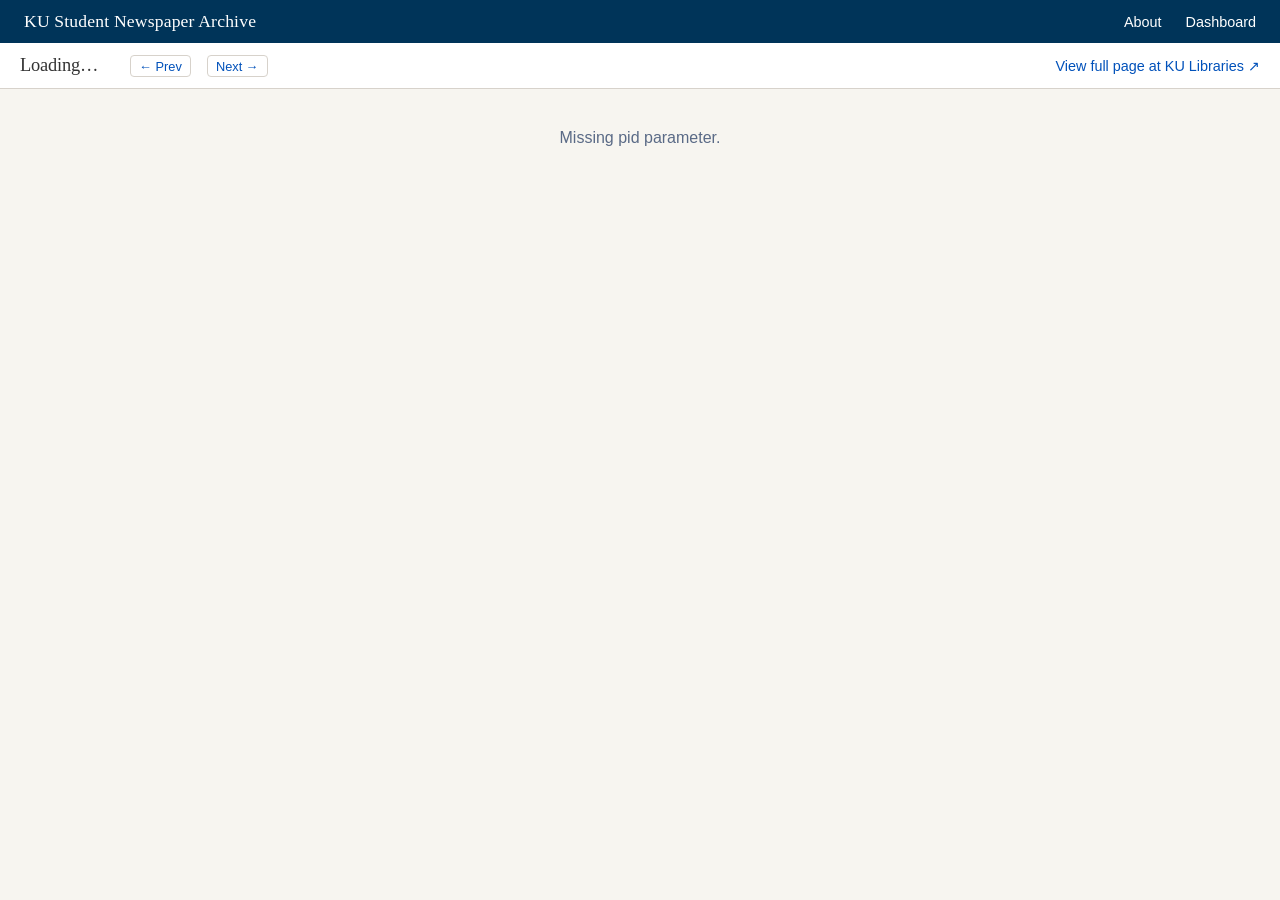
==== static/viewer.html @ 210203db "initial commit" ====
<!DOCTYPE html>
<html lang="en">
<head>
  <title>Page viewer — KU Student Newspaper Archive</title>
  <meta charset="utf-8">
  <meta name="viewport" content="width=device-width, initial-scale=1">
  <link rel="stylesheet" href="/static/custom.css">
  <style>
    * { box-sizing: border-box; }
    body {
      margin: 0;
      background: var(--kansan-bg, #f7f5f0);
      font-family: var(--kansan-sans);
      display: flex;
      flex-direction: column;
      height: 100vh;
    }

    /* ---- Header ---- */
    .vi-header {
      display: flex;
      align-items: baseline;
      gap: 1rem;
      padding: 0.7rem 1.25rem;
      background: var(--kansan-surface, #fff);
      border-bottom: 1px solid var(--kansan-border, #d7d2cb);
    }
    .vi-header h1 {
      font-family: var(--kansan-serif);
      font-size: 1.15rem;
      font-weight: 500;
      margin: 0;
      color: var(--kansan-text, #333333);
    }

    .vi-header .vi-extlink {
      margin-left: auto;
      color: var(--kansan-accent, #0051ba);
      text-decoration: none;
      font-size: 0.9rem;
      white-space: nowrap;
    }
    .vi-header .vi-extlink:hover { text-decoration: underline; }

    /* Prev / next within an issue */
    .vi-pagenav {
      display: flex;
      align-items: center;
      gap: 0.5rem;
      margin-left: 1rem;
    }
    .vi-pagenav-btn {
      border: 1px solid var(--kansan-border, #d7d2cb);
      border-radius: 4px;
      padding: 0.15rem 0.5rem;
      font-size: 0.8rem;
      text-decoration: none;
      color: var(--kansan-accent, #0051ba);
      background: #fff;
      white-space: nowrap;
    }
    .vi-pagenav-btn:hover {
      background: var(--kansan-accent, #0051ba);
      border-color: var(--kansan-accent, #0051ba);
      color: #fff;
    }
    .vi-pagenav-btn:focus-visible {
      outline: 2px solid var(--kansan-accent, #0051ba);
      outline-offset: 2px;
    }
    .vi-pagenav-btn[aria-disabled="true"] {
      color: var(--kansan-muted, #5a6a86);
      opacity: 0.45;
      pointer-events: none;
    }
    .vi-pagenav-pos {
      font-size: 0.78rem;
      color: var(--kansan-muted, #5a6a86);
      white-space: nowrap;
    }
    .vi-back {
      color: var(--kansan-accent, #0051ba);
      text-decoration: none;
      font-size: 0.9rem;
      white-space: nowrap;
    }
    .vi-back:hover { text-decoration: underline; }

    /* ---- Layout ---- */
    .vi-layout {
      display: grid;
      grid-template-columns: 1fr 360px;
      flex: 1;
      min-height: 0;
    }

    /* ---- Image panel ---- */
    .vi-image {
      overflow: hidden;        /* positioning context only — inner div scrolls */
      background: #2a2a2a;
      position: relative;
    }
    .vi-scroll {
      position: absolute;
      inset: 0;
      overflow: auto;
    }
    .vi-scroll.mode-pan          { cursor: grab; }
    .vi-scroll.mode-pan.dragging { cursor: grabbing; }
    .vi-scroll.mode-select       { cursor: crosshair; }

    #img-wrapper { position: relative; display: inline-block; }
    #page-img { display: block; }
    #highlight {
      position: absolute;
      border: 3px solid #e8b923;
      box-shadow: 0 0 0 1px rgba(0,0,0,0.4), 0 0 12px rgba(232,185,35,0.35);
      background: rgba(232, 185, 35, 0.08);
      pointer-events: none;
    }
    #highlight.approx {
      border-style: dashed;
      background: rgba(232, 185, 35, 0.04);
    }
    /* User-drawn selection marquee — dark dashes + white halo so it's visible
       on both light text areas and dark page margins */
    #selection {
      position: absolute;
      border: 2px dashed #666;
      box-shadow: 0 0 0 2px rgba(255, 255, 255, 0.9);
      background: rgba(120, 120, 120, 0.18);
      pointer-events: none;
      display: none;
    }
    .vi-loading {
      position: absolute;
      top: 50%; left: 50%;
      transform: translate(-50%, -50%);
      color: #999;
      font-size: 0.9rem;
      white-space: nowrap;
      z-index: 1;
      pointer-events: none;
    }

    /* ---- Control overlay (top-right of image, fixed to visible panel) ---- */
    .vi-overlay {
      position: absolute;
      top: 0.6rem;
      right: 0.6rem;
      z-index: 5;
      display: flex;
      flex-direction: row;
      align-items: center;
      gap: 0.25rem;
      padding: 0.35rem;
      background: rgba(28, 28, 28, 0.82);
      border-radius: 6px;
      box-shadow: 0 2px 10px rgba(0,0,0,0.35);
      opacity: 0.45;
      transition: opacity 0.18s ease;
    }
    .vi-image:hover .vi-overlay,
    .vi-overlay:focus-within { opacity: 1; }

    .vi-ov-sep {
      width: 1px;
      align-self: stretch;
      margin: 0.1rem 0.15rem;
      background: rgba(255, 255, 255, 0.2);
    }

    .vi-ov-btn {
      display: inline-flex;
      align-items: center;
      justify-content: center;
      width: 2rem;
      height: 2rem;
      padding: 0;
      border: 1px solid rgba(255, 255, 255, 0.25);
      background: rgba(255, 255, 255, 0.08);
      color: #fff;
      font: inherit;
      font-size: 1.1rem;
      line-height: 1;
      cursor: pointer;
      border-radius: 4px;
    }
    .vi-ov-btn svg { display: block; }
    .vi-ov-btn:hover { background: rgba(255, 255, 255, 0.22); }
    /* Active mode button — light grey, dark icon (monochrome) */
    .vi-ov-btn[aria-pressed="true"] {
      background: #d9d9d9;
      border-color: #d9d9d9;
      color: #1c1c1c;
    }
    .vi-help { position: relative; display: inline-flex; }
    .vi-help > summary { list-style: none; cursor: pointer; }
    .vi-help > summary::-webkit-details-marker { display: none; }
    .vi-help-panel {
      position: absolute; top: calc(100% + 0.4rem); right: 0; width: 220px;
      padding: 0.7rem 0.8rem; background: var(--kansan-surface); color: var(--kansan-text);
      border: 1px solid var(--kansan-border); border-radius: 6px;
      box-shadow: 0 3px 14px rgba(0,0,0,0.25); font-size: 0.8rem; z-index: 7;
    }
    .vi-help-panel strong { display: block; margin-bottom: 0.4rem; }
    .vi-help-panel dl { display: grid; grid-template-columns: auto 1fr; gap: 0.2rem 0.7rem; margin: 0; }
    .vi-help-panel dt { color: var(--kansan-muted); white-space: nowrap; }
    .vi-help-panel dd { margin: 0; }

    /* Confirmation popup for a drawn region */
    .vi-crop-pop {
      position: absolute;
      z-index: 6;
      background: var(--kansan-surface, #fff);
      border: 1px solid var(--kansan-border, #d7d2cb);
      border-radius: 6px;
      box-shadow: 0 3px 14px rgba(0,0,0,0.25);
      padding: 0.6rem 0.7rem;
      font-size: 0.82rem;
      color: var(--kansan-text, #333);
      max-width: 220px;
      display: none;
    }
    .vi-crop-pop .vi-crop-dims {
      color: var(--kansan-muted, #5a6a86);
      font-size: 0.75rem;
      margin: 0 0 0.5rem;
    }
    .vi-crop-pop .vi-crop-actions { display: flex; gap: 0.4rem; }
    .vi-crop-pop button {
      flex: 1;
      padding: 0.35rem 0.5rem;
      border-radius: 4px;
      font: inherit;
      font-size: 0.8rem;
      cursor: pointer;
      border: 1px solid #ccc;
      background: #f1f1f1;
      color: #333;
      white-space: nowrap;
    }
    .vi-crop-pop button:hover { background: #e2e2e2; }
    .vi-crop-pop button.vi-crop-ok {
      background: #333;
      border-color: #333;
      color: #fff;
    }
    .vi-crop-pop button.vi-crop-ok:hover { background: #1c1c1c; }

    /* ---- Sidebar ---- */
    .vi-side {
      display: flex;
      flex-direction: column;
      background: var(--kansan-surface, #fff);
      border-left: 1px solid var(--kansan-border, #d7d2cb);
      min-height: 0;
    }

    .vi-pageinfo {
      padding: 0.9rem 1.1rem 0.6rem;
      border-bottom: 1px solid var(--kansan-border, #d7d2cb);
    }
    .vi-pageinfo .vi-date {
      font-family: var(--kansan-serif);
      font-size: 1rem;
      color: var(--kansan-text);
    }
    .vi-pageinfo .vi-pagelabel {
      color: var(--kansan-muted);
      font-size: 0.85rem;
      margin-top: 0.15rem;
    }

    .vi-cite-toggle  {
      display: flex;
      align-items: center;
      justify-content: center;
      gap: 0.4rem;
      width: 100%;
      margin-top: 0.7rem;
      padding: 0.5rem 0.9rem;
      border: 1px solid var(--kansan-accent, #0051ba);
      border-radius: 4px;
      background: var(--kansan-surface, #fff);
      font: inherit;
      font-size: 0.88rem;
      font-weight: 500;
      color: var(--kansan-accent, #0051ba);
      cursor: pointer;
      list-style: none;
      transition: background 0.12s ease, color 0.12s ease;
    }
    .vi-cite-toggle:hover { background: var(--kansan-accent, #0051ba); color: #fff; }
    .vi-caret { display: inline-block; transition: transform 0.15s;  transform: rotate(180deg); }

    .vi-cite-panel { margin-top: 0.7rem; }
    .vi-cite-field { margin-bottom: 0.8rem; }
    .vi-cite-field:last-child { margin-bottom: 0; }

    .vi-cite-text {
      margin: 0.2rem 0 0.4rem;
      font-size: 0.82rem;
      line-height: 1.45;
      color: var(--kansan-text);
    }
    .vi-cite-text em { font-style: italic; }

    .vi-cite-link {
      display: block;
      font-size: 0.8rem;
      color: var(--kansan-accent, #0051ba);
      word-break: break-all;
      margin: 0.2rem 0 0.4rem;
    }

    .vi-copy-btn {
      padding: 0.3rem 0.6rem;
      border: 1px solid var(--kansan-border, #d7d2cb);
      border-radius: 4px;
      background: var(--kansan-bg, #f7f5f0);
      font: inherit;
      font-size: 0.78rem;
      color: var(--kansan-text);
      cursor: pointer;
    }
    .vi-copy-btn:hover { background: var(--kansan-border, #d7d2cb); }
    .vi-copy-btn.copied { color: var(--kansan-accent, #0051ba); border-color: var(--kansan-accent, #0051ba); }

    .vi-dl-link {
      display: inline-block;
      font-size: 0.82rem;
      color: var(--kansan-accent, #0051ba);
      text-decoration: none;
      margin-top: 0.2rem;
    }
    .vi-dl-link:hover { text-decoration: underline; }

    /* Tabs */
    .vi-tabs {
      display: flex;
      flex-wrap: wrap;
      gap: 0.25rem;
      padding: 0.6rem 1.1rem 0;
      border-bottom: 1px solid var(--kansan-border, #d7d2cb);
    }
    .vi-tab {
      border: none;
      background: none;
      padding: 0.4rem 0.55rem;
      font: inherit;
      font-size: 0.85rem;
      color: var(--kansan-muted);
      cursor: pointer;
      border-bottom: 2px solid transparent;
      margin-bottom: -1px;
    }
    .vi-tab:hover { color: var(--kansan-text); }
    .vi-tab.active {
      color: var(--kansan-accent);
      border-bottom-color: var(--kansan-accent);
      font-weight: 500;
    }
    .vi-tab .vi-tab-count {
      color: var(--kansan-muted);
      font-weight: 400;
      font-size: 0.78rem;
    }

    /* Filter */
    .vi-filter { padding: 0.6rem 1.1rem 0.2rem; }
    .vi-filter input {
      width: 100%;
      padding: 0.45rem 0.6rem;
      border: 1px solid var(--kansan-border, #d7d2cb);
      border-radius: 4px;
      background: var(--kansan-bg, #f7f5f0);
      font: inherit;
      font-size: 0.85rem;
    }
    .vi-filter input:focus {
      outline: none;
      border-color: var(--kansan-accent, #0051ba);
      box-shadow: 0 0 0 3px rgba(0, 81, 186, 0.18);
    }

    /* List */
    .vi-list {
      overflow-y: auto;
      flex: 1;
      min-height: 0;
      padding: 0.4rem 0.6rem;
    }
    .vi-empty {
      color: var(--kansan-muted);
      font-size: 0.85rem;
      padding: 1rem 0.5rem;
      text-align: center;
    }

    /* AI disclosure — pinned to the bottom of the sidebar */
    .vi-disclosure {
      flex: 0 0 auto;
      /* border-top: 1px solid var(--kansan-border, #d7d2cb); */
      padding: 0.6rem 1.1rem 0.8rem;
      background: var(--kansan-surface, #fff);
    }
    .vi-questions p {
      margin: 0.6rem 0 0;
      font-size: 0.78rem;
      line-height: 1.45;
      color: var(--kansan-text);
    }
    /* .vi-disclosure a { color: var(--kansan-accent, #0051ba); } */

    .vi-questions > summary {
      display: flex;
      align-items: center;
      justify-content: center;
      gap: 0.4rem;
      width: 100%;
      margin-top: 0.7rem;
      padding: 0.5rem 0.9rem;
      /* border: 1px solid var(--kansan-accent, #0051ba);
      border-radius: 4px; */
      background: var(--kansan-surface, #fff);
      font: inherit;
      font-size: 0.88rem;
      font-weight: 500;
      /* color: var(--kansan-accent, #0051ba); */
      cursor: pointer;
      list-style: none;
      transition: background 0.12s ease, color 0.12s ease;
    }

    .vi-questions > summary:hover { background: var(--kansan-text, #5a6a86); color: #fff; }
    .vi-questions > summary::-webkit-details-marker { display: none; }
    .vi-questions[open] > summary .vi-caret { transform: rotate(180deg); }

    .vi-row {
      border: 1px solid transparent;
      border-radius: 4px;
      padding: 0.5rem 0.55rem;
      cursor: pointer;
    }
    .vi-row:hover { background: var(--kansan-bg, #f7f5f0); }
    .vi-row.selected {
      background: var(--kansan-bg, #f7f5f0);
      border-color: var(--kansan-border, #d7d2cb);
    }
    .vi-row.current { cursor: default; }
    .vi-row.current:hover { background: none; }
    .vi-row-head {
      display: flex;
      gap: 0.5rem;
      align-items: baseline;
    }
    .vi-badge {
      flex-shrink: 0;
      background: var(--kansan-text);
      color: #fff;
      font-size: 0.62rem;
      font-weight: 500;
      text-transform: uppercase;
      letter-spacing: 0.05em;
      padding: 0.12rem 0.4rem;
      border-radius: 2px;
    }
    .vi-badge.ad   { background: #5a5a5a; }
    .vi-badge.ocr  { background: #8a8276; }
    .vi-badge.page { background: var(--kansan-accent, #0051ba); }
    .vi-row-label {
      font-size: 0.9rem;
      color: var(--kansan-text);
      line-height: 1.3;
      overflow: hidden;
      display: -webkit-box;
      -webkit-line-clamp: 2;
      -webkit-box-orient: vertical;
    }

    /* Inline detail */
    .vi-detail {
      display: none;
      position: relative;
      margin-top: 0.55rem;
      padding-top: 0.55rem;
      border-top: 1px solid var(--kansan-border, #d7d2cb);
      font-size: 0.85rem;
    }
    .vi-row.selected .vi-detail { display: block; }

    .vi-detail-close {
      position: absolute;
      top: 0.4rem;
      right: 0;
      width: 1.4rem;
      height: 1.4rem;
      padding: 0;
      border: none;
      background: none;
      color: var(--kansan-muted);
      font-size: 1rem;
      line-height: 1;
      cursor: pointer;
      border-radius: 3px;
    }
    .vi-detail-close:hover { background: var(--kansan-bg, #f7f5f0); color: var(--kansan-text); }

    .vi-detail-actions {
      margin-top: 0.7rem;
      padding-top: 0.6rem;
      border-top: 1px solid var(--kansan-border, #d7d2cb);
      display: flex;
      gap: 0.4rem;
    }
    .vi-action-btn {
      display: inline-block;
      padding: 0.35rem 0.7rem;
      border: 1px solid var(--kansan-accent, #0051ba);
      border-radius: 4px;
      background: var(--kansan-surface, #fff);
      color: var(--kansan-accent, #0051ba);
      font-size: 0.82rem;
      font-weight: 500;
      text-decoration: none;
      cursor: pointer;
    }
    .vi-action-btn:hover {
      background: var(--kansan-accent, #0051ba);
      color: #fff;
    }

    .vi-field { margin-bottom: 0.6rem; }
    .vi-field:last-child { margin-bottom: 0; }
    .vi-label {
      font-size: 0.68rem;
      text-transform: uppercase;
      letter-spacing: 0.05em;
      color: var(--kansan-muted);
      margin-bottom: 0.15rem;
    }
    .vi-value { color: var(--kansan-text); line-height: 1.45; }
    .vi-value.ocr-text { white-space: pre-wrap; }

    .vi-tags { display: flex; flex-wrap: wrap; gap: 0.3rem; }
    .vi-tag {
      background: var(--kansan-bg, #f7f5f0);
      border: 1px solid var(--kansan-border, #d7d2cb);
      border-radius: 3px;
      padding: 0.1rem 0.4rem;
      font-size: 0.78rem;
      color: var(--kansan-text);
    }
    /* Tags that lead somewhere: same chip, but clearly actionable */
    a.vi-tag-link {
      text-decoration: none;
      cursor: pointer;
      transition: background 0.12s ease, border-color 0.12s ease, color 0.12s ease;
    }
    a.vi-tag-link:hover {
      background: var(--kansan-accent, #0051ba);
      border-color: var(--kansan-accent, #0051ba);
      color: #fff;
    }
    a.vi-tag-link:focus-visible {
      outline: 2px solid var(--kansan-accent, #0051ba);
      outline-offset: 2px;
    }
    @media (prefers-reduced-motion: reduce) {
      a.vi-tag-link { transition: none; }
    }
    .vi-note {
      color: var(--kansan-muted);
      font-style: italic;
      font-size: 0.82rem;
      margin-top: 0.5rem;
    }

    /* Caption above a list (e.g. Pages tab) */
    .vi-list-caption {
      font-size: 0.78rem;
      color: var(--kansan-muted);
      padding: 0.3rem 0.55rem 0.5rem;
    }

    .vi-error {
      padding: 2.5rem 1.5rem;
      text-align: center;
      color: var(--kansan-muted);
    }

    /* Mobile */
    @media (max-width: 760px) {
      .vi-layout {
        grid-template-columns: 1fr;
        grid-template-rows: 50vh 1fr;
      }
      .vi-side { border-left: none; border-top: 1px solid var(--kansan-border); }
    }

    /* Visible keyboard focus on custom interactive elements */
    .vi-tab:focus-visible,
    .vi-row:focus-visible,
    .vi-ov-btn:focus-visible,
    .vi-copy-btn:focus-visible,
    .vi-action-btn:focus-visible,
    .vi-detail-close:focus-visible,
    .vi-cite-toggle:focus-visible,
    .vi-list:focus-visible {
      outline: 2px solid var(--kansan-accent, #0051ba);
      outline-offset: 2px;
    }
    a.vi-row { color: inherit; text-decoration: none; display: block; }
  </style>
</head>
<body>
  <div class="site-header">
    <a class="site-title" href="/">KU Student Newspaper Archive</a>
    <nav class="site-nav" aria-label="Site navigation">
      <a href="/about">About</a>
      <a href="/-/dashboards/kansan">Dashboard</a>
    </nav>
  </div>

  <div class="vi-header">
    <a class="vi-back" id="back-link" href="#" style="display:none;">← Back to results</a>
    <h1 id="page-title">Loading…</h1>
    <nav class="vi-pagenav" id="page-nav" aria-label="Pages in this issue" hidden>
      <a class="vi-pagenav-btn" id="page-prev" href="#" rel="prev">← Prev</a>
      <span class="vi-pagenav-pos" id="page-pos"></span>
      <a class="vi-pagenav-btn" id="page-next" href="#" rel="next">Next →</a>
    </nav>
    <a class="vi-extlink" id="page-link" href="#" target="_blank" rel="noopener">
      View full page at KU Libraries ↗
    </a>
  </div>

  <div class="vi-layout" id="layout">
    <div class="vi-image" id="viewer">

      <div class="vi-overlay" id="overlay" role="toolbar" aria-label="Image controls">
        <button type="button" class="vi-ov-btn" id="mode-pan"
                title="Pan — drag to move" aria-label="Pan mode" aria-pressed="true">
          <svg width="17" height="17" viewBox="0 0 24 24" fill="none" stroke="currentColor"
               stroke-width="1.7" stroke-linecap="round" stroke-linejoin="round" aria-hidden="true">
            <path d="M8 13V4.5a1.5 1.5 0 0 1 3 0V12"/>
            <path d="M11 11.5V3a1.5 1.5 0 0 1 3 0v8.5"/>
            <path d="M14 10.5V4a1.5 1.5 0 0 1 3 0v9"/>
            <path d="M17 11.5a1.5 1.5 0 0 1 3 0V16a6 6 0 0 1-6 6h-2a6 6 0 0 1-5.2-3l-2.3-4a1.5 1.5 0 0 1 2.6-1.5L8.5 16"/>
            <path d="M8 13V9a1.5 1.5 0 0 0-3 0v4"/>
          </svg>
        </button>
        <button type="button" class="vi-ov-btn" id="mode-select"
                title="Select region — drag to choose" aria-label="Select region mode" aria-pressed="false">
          <svg width="16" height="16" viewBox="0 0 24 24" fill="none" stroke="currentColor"
               stroke-width="2" stroke-linecap="round" stroke-linejoin="round" aria-hidden="true">
            <path d="M6 2v14a2 2 0 0 0 2 2h14"/>
            <path d="M18 22V8a2 2 0 0 0-2-2H2"/>
          </svg>
        </button>

        <span class="vi-ov-sep" aria-hidden="true"></span>

        <button type="button" class="vi-ov-btn" id="zoom-out"
                title="Zoom out (−)" aria-label="Zoom out">−</button>
        <button type="button" class="vi-ov-btn" id="zoom-in"
                title="Zoom in (+)" aria-label="Zoom in">+</button>

        <span class="vi-ov-sep" aria-hidden="true"></span>

        <button type="button" class="vi-ov-btn" id="zoom-recenter"
                title="Recenter on selection (0)" aria-label="Recenter on selection">
          <svg width="16" height="16" viewBox="0 0 24 24" fill="none" stroke="currentColor"
               stroke-width="2" stroke-linecap="round" stroke-linejoin="round" aria-hidden="true">
            <circle cx="12" cy="12" r="9"/>
            <line x1="22" x2="18" y1="12" y2="12"/><line x1="6" x2="2" y1="12" y2="12"/>
            <line x1="12" x2="12" y1="6" y2="2"/><line x1="12" x2="12" y1="22" y2="18"/>
          </svg>
        </button>
        <button type="button" class="vi-ov-btn" id="zoom-fitpage"
                title="Fit whole page (F)" aria-label="Fit whole page">
          <svg width="16" height="16" viewBox="0 0 24 24" fill="none" stroke="currentColor"
               stroke-width="2" stroke-linecap="round" stroke-linejoin="round" aria-hidden="true">
            <path d="M8 3H5a2 2 0 0 0-2 2v3"/><path d="M21 8V5a2 2 0 0 0-2-2h-3"/>
            <path d="M3 16v3a2 2 0 0 0 2 2h3"/><path d="M16 21h3a2 2 0 0 0 2-2v-3"/>
          </svg>
        </button>
        <details class="vi-help">
          <summary class="vi-ov-btn" title="Keyboard shortcuts" aria-label="Keyboard shortcuts">?</summary>
          <div class="vi-help-panel">
            <strong>Keyboard &amp; mouse</strong>
            <dl>
              <dt>Pan</dt><dd>drag, or arrow keys</dd>
              <dt>Zoom</dt><dd>+ / −, or Ctrl/⌘ + scroll</dd>
              <dt>Recenter</dt><dd>0</dd>
              <dt>Fit page</dt><dd>F</dd>
              <dt>Select region</dt><dd>crop button, then drag</dd>
            </dl>
          </div>
        </details>
      </div>

      <div class="vi-crop-pop" id="crop-pop" role="dialog" aria-label="Download region">
        <p class="vi-crop-dims" id="crop-dims"></p>
        <div class="vi-crop-actions">
          <button type="button" class="vi-crop-ok" id="crop-ok">Open crop ↗</button>
          <button type="button" id="crop-cancel">Cancel</button>
        </div>
      </div>

      <div class="vi-scroll mode-pan" id="scroller">
        <span class="vi-loading" id="loading">Loading page image…</span>
        <div id="img-wrapper">
          <img id="page-img" alt="Newspaper page">
          <div id="highlight" style="display:none;" aria-hidden="true"></div>
          <div id="selection" aria-hidden="true"></div>
        </div>
      </div>
    </div>

    <aside class="vi-side">
      <div class="vi-pageinfo">
        <div class="vi-date" id="page-date">—</div>
        <div class="vi-pagelabel" id="page-label"></div>

        <button type="button" class="vi-cite-toggle" id="cite-toggle"
                aria-expanded="false" aria-controls="cite-panel">
          Cite &amp; download <span class="vi-caret">▾</span>
        </button>

        <div class="vi-cite-panel" id="cite-panel" hidden>
          <div class="vi-cite-field">
            <div class="vi-label">Citation</div>
            <p class="vi-cite-text" id="cite-text"></p>
            <button type="button" class="vi-copy-btn" id="cite-copy">Copy citation</button>
          </div>

          <div class="vi-cite-field">
            <div class="vi-label">Link to this view</div>
            <a class="vi-cite-link" id="cite-link" href="#"></a>
            <button type="button" class="vi-copy-btn" id="link-copy">Copy link</button>
          </div>

          <div class="vi-cite-field">
            <div class="vi-label">Source record</div>
            <a class="vi-dl-link" id="download-full" href="#" target="_blank" rel="noopener">
              Full image &amp; OCR text at KU Libraries ↗
            </a>
          </div>
        </div>
      </div>

      <div class="vi-tabs" id="tabs"></div>

      <div class="vi-filter" id="filter-wrap" style="display:none;">
        <input type="text" id="filter" placeholder="Filter this page…" autocomplete="off"
               aria-label="Filter contents of this page">
      </div>

      <div class="vi-list" id="list" role="tabpanel" tabindex="0">
        <div id="content-list">
          <div class="vi-empty">Loading page contents…</div>
        </div>
        <div id="page-list" style="display:none;"></div>
              </div>

        <div class="vi-disclosure">
        <details class="vi-questions">
          <summary>Questions about this data? <span class="vi-caret">▾</span></summary>
          <p>Descriptive metadata, item detection, and highlighted text for items on this page
             has been generated in part using AI (artificial intelligence) technologies and may
             be incomplete, misleading, or inaccurate.
             <a href="/about#ai-disclosure" target="_blank" rel="noopener">Learn more</a></p>
        </details>
      </div>

            </aside>  </div>

  <div id="error" class="vi-error" style="display:none;"></div>

  <script>
    /* Show "← Back to results" only when the user arrived from the search page. */
    (function () {
      var ref = document.referrer;
      if (!ref) return;
      try {
        var u = new URL(ref);
        if (u.host === location.host && /\/search\b/.test(u.pathname)) {
          var b = document.getElementById('back-link');
          if (b) { b.href = ref; b.style.display = ''; }
        }
      } catch (e) {}
    })();
  </script>

  <script>
  (function () {
    var params = new URLSearchParams(location.search);
    var pid           = params.get('pid');
    var arrivalBbox   = params.get('bbox') || '';
    var arrivalSource = params.get('source') || '';     // item | ad | ocr_element
    var arrivalId     = params.get('source_id') || '';

    var errorEl = document.getElementById('error');
    function fail(msg) {
      errorEl.textContent = msg;
      errorEl.style.display = 'block';
      document.getElementById('layout').style.display = 'none';
    }
    if (!pid) { fail('Missing pid parameter.'); return; }

    // ---- DOM refs ----
    var img         = document.getElementById('page-img');
    var viewer      = document.getElementById('viewer');
    var scroller    = document.getElementById('scroller');
    var highlight   = document.getElementById('highlight');
    var contentList = document.getElementById('content-list');
    var pageListEl  = document.getElementById('page-list');
    var tabsEl      = document.getElementById('tabs');
    var filterWrap  = document.getElementById('filter-wrap');
    var filterInput = document.getElementById('filter');

    // ---- IIIF ----
    var iiifBase = 'https://digital.lib.ku.edu/iiif/2/' + pid + '~JP2';
    var fullPageUrl = 'https://digital.lib.ku.edu/ku-udk/' + (pid.split(':')[1] || '');
    document.getElementById('page-title').textContent = pid;
    document.getElementById('page-link').href = fullPageUrl;

    // ---- Citation state ----
    var pagePaperName = '';     // from page record (post-rebuild)
    var pageDate = '';          // ISO YYYY-MM-DD
    var selectedItem = null;    // currently selected list item, or null (page-level)

    // ---- View state ----
    var originalWidth = 0;   // page width in original pixels (from info.json)
    var scale = 1;           // original px -> displayed img px
    var zoom  = 1;           // user zoom on top of the displayed image
    var natW = 0, natH = 0;
    var activeBbox = null;   // {x,y,w,h} in ORIGINAL pixel coords, or null
    var activeApprox = false;

    function parseBbox(s) {
      if (!s) return null;
      var p = s.split(',').map(Number);
      if (p.length !== 4 || p.some(isNaN)) return null;
      return { x: p[0], y: p[1], w: p[2], h: p[3] };
    }
    function bboxFromIiif(url) {
      if (!url) return null;
      try { return parseBbox(url.split('~JP2/')[1].split('/')[0]); }
      catch (e) { return null; }
    }

    activeBbox = parseBbox(arrivalBbox);

    // ---- Image rendering ----
    function positionImage() { img.style.width = (natW * zoom) + 'px'; }

    function drawHighlight() {
      if (!activeBbox) { highlight.style.display = 'none'; return; }
      highlight.style.display = '';
      highlight.classList.toggle('approx', activeApprox);
      highlight.style.left   = (activeBbox.x * scale * zoom) + 'px';
      highlight.style.top    = (activeBbox.y * scale * zoom) + 'px';
      highlight.style.width  = (activeBbox.w * scale * zoom) + 'px';
      highlight.style.height = (activeBbox.h * scale * zoom) + 'px';
    }

    function fitPageZoom() {
      return Math.min(scroller.clientWidth / natW, scroller.clientHeight / natH, 1);
    }

    function fitView() {
      if (!activeBbox) { zoom = fitPageZoom(); positionImage(); drawHighlight(); return; }
      var vw = scroller.clientWidth, vh = scroller.clientHeight;
      var bw = activeBbox.w * scale, bh = activeBbox.h * scale;
      // Never auto-zoom past 100% — magnifying past source resolution pixelates
      // the image and any crop taken from it. Manual zoom can still exceed this.
      zoom = Math.min(vh * 0.6 / bh, vw * 0.8 / bw, 1);
      positionImage();
      drawHighlight();
      var cx = (activeBbox.x + activeBbox.w / 2) * scale * zoom;
      var cy = (activeBbox.y + activeBbox.h / 2) * scale * zoom;
      scroller.scrollLeft = Math.max(0, cx - vw / 2);
      scroller.scrollTop  = Math.max(0, cy - vh / 2);
    }

    img.onload = function () {
      document.getElementById('loading').style.display = 'none';
      natW = img.naturalWidth;
      natH = img.naturalHeight;
      scale = originalWidth ? (natW / originalWidth) : 1;
      fitView();
    };
    img.onerror = function () { fail('Failed to load the page image.'); };

    fetch(iiifBase + '/info.json')
      .then(function (r) { return r.json(); })
      .then(function (info) {
        originalWidth = info.width || 0;
        img.src = iiifBase + '/full/1500,/0/default.jpg';
      })
      .catch(function () {
        originalWidth = 0;
        img.src = iiifBase + '/full/full/0/default.jpg';
      });

    // ---- Zoom / view controls ----
    function applyZoom(newZoom) {
      var vw = scroller.clientWidth, vh = scroller.clientHeight;
      var cx, cy;
      if (activeBbox) {
        cx = (activeBbox.x + activeBbox.w / 2) * scale * newZoom;
        cy = (activeBbox.y + activeBbox.h / 2) * scale * newZoom;
      } else {
        var ratio = newZoom / zoom;
        cx = (scroller.scrollLeft + vw / 2) * ratio;
        cy = (scroller.scrollTop  + vh / 2) * ratio;
      }
      zoom = newZoom;
      positionImage();
      drawHighlight();
      scroller.scrollLeft = Math.max(0, cx - vw / 2);
      scroller.scrollTop  = Math.max(0, cy - vh / 2);
    }
    function zoomIn()  { applyZoom(Math.min(zoom * 1.3, 3)); }
    function zoomOut() { applyZoom(Math.max(zoom / 1.3, fitPageZoom())); }
    function fitPage() {
      zoom = fitPageZoom();
      positionImage(); drawHighlight();
      scroller.scrollTop = 0; scroller.scrollLeft = 0;
    }

    document.getElementById('zoom-in').onclick       = zoomIn;
    document.getElementById('zoom-out').onclick      = zoomOut;
    document.getElementById('zoom-recenter').onclick = fitView;   // recenter on selection
    document.getElementById('zoom-fitpage').onclick  = fitPage;

    scroller.addEventListener('wheel', function (e) {
      if (!(e.ctrlKey || e.metaKey)) return;
      e.preventDefault();
      var next = zoom * (e.deltaY > 0 ? 0.9 : 1.1);
      applyZoom(Math.min(Math.max(next, fitPageZoom()), 3));
    }, { passive: false });

    // Keyboard: +/- zoom, 0 recenter, F fit page, arrows pan.
    // Ignored while typing in the filter box or with a modifier held.
    var PAN = 80;
    document.addEventListener('keydown', function (e) {
      var tag = (e.target.tagName || '').toLowerCase();
      if (tag === 'input' || tag === 'textarea' || e.target.isContentEditable) return;
      if (e.metaKey || e.ctrlKey || e.altKey) return;
      switch (e.key) {
        case '+': case '=': zoomIn();  e.preventDefault(); break;
        case '-': case '_': zoomOut(); e.preventDefault(); break;
        case '0':           fitView(); e.preventDefault(); break;
        case 'f': case 'F': fitPage(); e.preventDefault(); break;
        case 'ArrowUp':    scroller.scrollTop  -= PAN; e.preventDefault(); break;
        case 'ArrowDown':  scroller.scrollTop  += PAN; e.preventDefault(); break;
        case 'ArrowLeft':  scroller.scrollLeft -= PAN; e.preventDefault(); break;
        case 'ArrowRight': scroller.scrollLeft += PAN; e.preventDefault(); break;
      }
    });

    // ---- Interaction modes: pan (drag to move) vs select (drag a region) ----
    var mode = 'pan';
    var selBox  = document.getElementById('selection');
    var cropPop = document.getElementById('crop-pop');
    var wrapper = document.getElementById('img-wrapper');
    var panBtn  = document.getElementById('mode-pan');
    var selBtn  = document.getElementById('mode-select');

    function setMode(m) {
      mode = m;
      scroller.classList.toggle('mode-pan', m === 'pan');
      scroller.classList.toggle('mode-select', m === 'select');
      panBtn.setAttribute('aria-pressed', m === 'pan' ? 'true' : 'false');
      selBtn.setAttribute('aria-pressed', m === 'select' ? 'true' : 'false');
      clearSelection();
    }
    function clearSelection() {
      selBox.style.display = 'none';
      cropPop.style.display = 'none';
      pendingCrop = null;
    }
    panBtn.onclick = function () { setMode('pan'); };
    selBtn.onclick = function () { setMode('select'); };

    // clientX/Y -> coordinates inside the image wrapper (display px)
    function pointInWrapper(clientX, clientY) {
      var r = wrapper.getBoundingClientRect();
      return { x: clientX - r.left, y: clientY - r.top };
    }

    var dragging = false;
    var dragStart = null;
    var panOrigin = null;
    var pendingCrop = null;   // {x,y,w,h} ORIGINAL px, awaiting confirm

    scroller.addEventListener('mousedown', function (e) {
      if (e.button !== 0) return;
      if (e.target.closest('.vi-overlay') || e.target.closest('.vi-crop-pop')) return;

      if (mode === 'pan') {
        dragging = true;
        scroller.classList.add('dragging');
        panOrigin = {
          scrollLeft: scroller.scrollLeft,
          scrollTop:  scroller.scrollTop,
          clientX: e.clientX,
          clientY: e.clientY
        };
        e.preventDefault();
      } else {
        clearSelection();
        dragging = true;
        var p = pointInWrapper(e.clientX, e.clientY);
        dragStart = p;
        selBox.style.display = 'block';
        selBox.style.left = p.x + 'px';
        selBox.style.top = p.y + 'px';
        selBox.style.width = '0px';
        selBox.style.height = '0px';
        e.preventDefault();
      }
    });

    document.addEventListener('mousemove', function (e) {
      if (!dragging) return;
      if (mode === 'pan') {
        scroller.scrollLeft = panOrigin.scrollLeft - (e.clientX - panOrigin.clientX);
        scroller.scrollTop  = panOrigin.scrollTop  - (e.clientY - panOrigin.clientY);
      } else {
        var p = pointInWrapper(e.clientX, e.clientY);
        var x = Math.min(p.x, dragStart.x);
        var y = Math.min(p.y, dragStart.y);
        selBox.style.left = x + 'px';
        selBox.style.top = y + 'px';
        selBox.style.width = Math.abs(p.x - dragStart.x) + 'px';
        selBox.style.height = Math.abs(p.y - dragStart.y) + 'px';
      }
    });

    document.addEventListener('mouseup', function (e) {
      if (!dragging) return;
      dragging = false;
      scroller.classList.remove('dragging');
      if (mode !== 'select') return;

      var bx = parseFloat(selBox.style.left);
      var by = parseFloat(selBox.style.top);
      var bw = parseFloat(selBox.style.width);
      var bh = parseFloat(selBox.style.height);
      if (bw < 8 || bh < 8) { clearSelection(); return; }   // ignore tiny drags

      // display px -> ORIGINAL px (divide out scale*zoom)
      var f = scale * zoom;
      pendingCrop = { x: bx / f, y: by / f, w: bw / f, h: bh / f };

      // Popup is a child of .vi-image (non-scrolling). Place it at the mouse
      // release point (relative to the panel), then clamp inside the panel.
      var pr = viewer.getBoundingClientRect();
      var POP_W = 220, POP_H = 80;
      var popLeft = e.clientX - pr.left + 10;
      var popTop  = e.clientY - pr.top + 10;
      popLeft = Math.max(8, Math.min(popLeft, pr.width  - POP_W));
      popTop  = Math.max(8, Math.min(popTop,  pr.height - POP_H));
      cropPop.style.left = popLeft + 'px';
      cropPop.style.top = popTop + 'px';
      document.getElementById('crop-dims').textContent =
        'Region: ' + Math.round(pendingCrop.w) + ' × ' + Math.round(pendingCrop.h) + ' px';
      cropPop.style.display = 'block';
    });

    document.getElementById('crop-cancel').onclick = clearSelection;
    document.getElementById('crop-ok').onclick = function () {
      if (!pendingCrop) return;
      window.open(regionUrl(pendingCrop), '_blank', 'noopener');
      clearSelection();
    };

    // ---- Cite & download panel ----
    (function () {
      var toggle = document.getElementById('cite-toggle');
      var panel  = document.getElementById('cite-panel');
      toggle.addEventListener('click', function () {
        var open = panel.hidden;
        panel.hidden = !open;
        toggle.setAttribute('aria-expanded', open ? 'true' : 'false');
      });

      function copyButton(btnId, getText, label) {
        var btn = document.getElementById(btnId);
        if (!btn) return;
        btn.addEventListener('click', function () {
          var text = getText();
          var done = function () {
            btn.textContent = 'Copied \u2713';
            btn.classList.add('copied');
            setTimeout(function () { btn.textContent = label; btn.classList.remove('copied'); }, 1500);
          };
          if (navigator.clipboard && navigator.clipboard.writeText) {
            navigator.clipboard.writeText(text).then(done, function () {});
          }
        });
      }
      copyButton('cite-copy', function () {
        return document.getElementById('cite-text').dataset.plain || '';
      }, 'Copy citation');
      copyButton('link-copy', function () {
        return document.getElementById('cite-link').href || '';
      }, 'Copy link');
    })();

    // ---- DOM helpers ----
    var TYPE_LABEL = { item: 'Articles', ad: 'Ads', ocr: 'OCR' };
    var SOURCE_TO_TYPE = { item: 'item', ad: 'ad', ocr_element: 'ocr' };
    // Inverse, for rebuilding a shareable URL from the current selection.
    var TYPE_TO_SOURCE = { item: 'item', ad: 'ad', ocr: 'ocr_element' };

    var rows = [];            // content rows: {type, id, el, search}
    var currentTab = 'all';
    var currentFilter = '';

    function el(tag, cls, html) {
      var n = document.createElement(tag);
      if (cls) n.className = cls;
      if (html != null) n.innerHTML = html;
      return n;
    }
    function esc(s) {
      var d = document.createElement('div'); d.textContent = (s == null ? '' : s);
      return d.innerHTML;
    }
    // Each tag links to the canned query built for that dimension. Param names
    // are the ones those queries declare (subject_search: subject;
    // named_entity_search: name + entity_type).
    function tagHref(kind, term) {
      if (kind === 'subject') {
        return '/kansan/subject_search?subject=' + encodeURIComponent(term);
      }
      if (kind === 'entity') {
        return '/kansan/named_entity_search?entity_type=&name=' +
               encodeURIComponent(term);
      }
      return null;
    }

    function tagList(value, kind) {
      var parts = (value || '').split('|').map(function (s) { return s.trim(); })
                               .filter(Boolean);
      if (!parts.length) return null;
      var wrap = el('div', 'vi-tags');
      parts.forEach(function (p) {
        // An entity may carry a "[type]" suffix. Show it, but match on the
        // bare name — that's what the entities table stores.
        var term = p.replace(/\s*\[[^\]]*\]\s*$/, '');
        var href = tagHref(kind, term);
        if (!href) { wrap.appendChild(el('span', 'vi-tag', esc(p))); return; }
        var a = el('a', 'vi-tag vi-tag-link', esc(p));
        a.href = href;
        a.title = 'Find everything tagged \u201c' + term + '\u201d';
        wrap.appendChild(a);
      });
      return wrap;
    }
    function field(label, valueNode) {
      if (!valueNode) return null;
      var f = el('div', 'vi-field');
      f.appendChild(el('div', 'vi-label', esc(label)));
      if (typeof valueNode === 'string') f.appendChild(el('div', 'vi-value', esc(valueNode)));
      else { var v = el('div', 'vi-value'); v.appendChild(valueNode); f.appendChild(v); }
      return f;
    }

    // ---- Title <-> OCR matching (borrow a bbox for articles) ----
    function tokenize(s) {
      return (s || '').toLowerCase().replace(/[^a-z0-9\s]/g, ' ')
                      .split(/\s+/).filter(function (w) { return w.length >= 3; });
    }
    function toSet(arr) { var o = {}; arr.forEach(function (t) { o[t] = true; }); return o; }

    // Match quality knobs:
    //   COVERAGE  = fraction of the title's words present in the OCR block
    //               (did we find the whole title?)
    //   PRECISION = fraction of the OCR block made up of title words
    //               (is the block mostly the title, i.e. a headline — not a
    //               body paragraph that merely happens to contain the words?)
    var COVERAGE_MIN  = 0.6;
    var PRECISION_MIN = 0.5;

    function matchArticlesToOcr(articles, ocrItems) {
      var prepped = ocrItems.filter(function (o) { return o.bbox; }).map(function (o) {
        var t = tokenize(o.data.text);
        return { item: o, set: toSet(t), len: t.length };
      });
      if (!prepped.length) return;

      articles.forEach(function (art) {
        var uniq = Object.keys(toSet(tokenize(art.label)));
        if (!uniq.length) return;                    // nothing matchable in the title

        var best = null, bestScore = 0;
        prepped.forEach(function (o) {
          if (!o.len) return;
          var found = 0;
          uniq.forEach(function (t) { if (o.set[t]) found++; });
          if (!found) return;
          var coverage  = found / uniq.length;
          var precision = found / o.len;
          if (coverage < COVERAGE_MIN || precision < PRECISION_MIN) return;
          var score = coverage + precision * 0.5;    // among survivors, favour the tightest
          if (score > bestScore) { bestScore = score; best = o.item; }
        });
        if (best) { art.bbox = best.bbox; art.bboxBorrowed = true; }
      });
    }

    // ---- Detail / rows ----
    function buildDetail(item) {
      var d = el('div', 'vi-detail');

      var close = el('button', 'vi-detail-close', '\u2715');
      close.setAttribute('type', 'button');
      close.setAttribute('aria-label', 'Close details');
      close.addEventListener('click', function (e) {
        e.stopPropagation();   // don't bubble to the row click
        deselect();
      });
      d.appendChild(close);

      var fields = [];

      if (item.type === 'item') {
        fields.push(field('Category', item.data.category));
        fields.push(field('Summary', item.data.summary));
        fields.push(field('Subjects', tagList(item.data.subjects, 'subject')));
        fields.push(field('People / orgs', tagList(item.data.named_entities, 'entity')));
      } else if (item.type === 'ad') {
        var cat = [item.data.category, item.data.subcategory].filter(Boolean).join(' \u00b7 ');
        fields.push(field('Category', cat || null));
        fields.push(field('Summary', item.data.summary));
        fields.push(field('Keywords', tagList(item.data.keywords)));
      } else { // ocr
        var t = el('div', 'vi-value ocr-text'); t.textContent = item.data.text || '';
        var f = el('div', 'vi-field');
        f.appendChild(el('div', 'vi-label', 'OCR text'));
        f.appendChild(t);
        fields.push(f);
      }

      fields.filter(Boolean).forEach(function (f) { d.appendChild(f); });

      if (item.type === 'item') {
        if (item.bbox && item.bboxBorrowed) {
          d.appendChild(el('div', 'vi-note', 'Region inferred from an OCR match \u2014 approximate.'));
        } else if (!item.bbox) {
          d.appendChild(el('div', 'vi-note', 'Not mapped to a page region.'));
        }
      }

      // Prominent action: download the region image (real bboxes only).
      if (item.bbox && !item.bboxBorrowed) {
        var actions = el('div', 'vi-detail-actions');
        var dl = el('a', 'vi-action-btn', 'Download region image \u2197');
        dl.href = regionUrl(item.bbox);
        dl.target = '_blank';
        dl.rel = 'noopener';
        // Suggested filename: the pid plus a region marker.
        var fname = pid.replace(':', '-') + '-region.jpg';
        dl.addEventListener('click', function (e) {
          // Try a true download (fetch as blob). If the IIIF server doesn't
          // permit CORS, fall back to opening in a new tab.
          e.preventDefault();
          fetch(dl.href, { mode: 'cors' })
            .then(function (r) { if (!r.ok) throw new Error(); return r.blob(); })
            .then(function (blob) {
              var u = URL.createObjectURL(blob);
              var a = document.createElement('a');
              a.href = u; a.download = fname;
              document.body.appendChild(a); a.click(); a.remove();
              setTimeout(function () { URL.revokeObjectURL(u); }, 100);
            })
            .catch(function () { window.open(dl.href, '_blank', 'noopener'); });
        });
        actions.appendChild(dl);
        d.appendChild(actions);
      }

      return d;
    }

    function buildRow(item) {
      var row = el('div', 'vi-row');
      row.dataset.type = item.type;
      row.setAttribute('role', 'button');
      row.setAttribute('tabindex', '0');
      row.setAttribute('aria-expanded', 'false');
      var head = el('div', 'vi-row-head');
      head.appendChild(el('span', 'vi-badge ' + item.type,
        esc(item.type === 'ocr' ? 'OCR' : item.type)));
      head.appendChild(el('div', 'vi-row-label', esc(item.label)));
      row.appendChild(head);
      row.appendChild(buildDetail(item));
      row.addEventListener('click', function () { selectRow(item, row); });
      row.addEventListener('keydown', function (e) {
        // Activate on Enter/Space; ignore when focus is inside the detail
        // (so typing in nested inputs / pressing Space on inner buttons works).
        if (e.target !== row) return;
        if (e.key === 'Enter' || e.key === ' ') {
          e.preventDefault();
          selectRow(item, row);
        }
      });
      return row;
    }

    // ---- Citation & downloads ----
    var MONTHS = ['January','February','March','April','May','June','July',
                  'August','September','October','November','December'];

    function formatLongDate(iso) {
      // Parse manually to avoid Date()'s UTC off-by-one on YYYY-MM-DD.
      var m = /^(\d{4})-(\d{2})-(\d{2})/.exec(iso || '');
      if (!m) return iso || '';
      return MONTHS[parseInt(m[2], 10) - 1] + ' ' + parseInt(m[3], 10) + ', ' + m[1];
    }
    function todayLong() {
      var d = new Date();
      return MONTHS[d.getMonth()] + ' ' + d.getDate() + ', ' + d.getFullYear();
    }
    function regionUrl(b) {
      return iiifBase + '/' + Math.round(b.x) + ',' + Math.round(b.y) + ',' +
             Math.round(b.w) + ',' + Math.round(b.h) + '/full/0/default.jpg';
    }

    // Per-source citation title. OCR has none; ads get "[Advertisement]".
    function citationTitle(item) {
      if (!item) return '';
      if (item.type === 'item') return item.data.title || '';
      if (item.type === 'ad')   return item.data.advertiser
        ? item.data.advertiser + ' [Advertisement]' : '';
      return '';   // ocr: no title
    }

    function updateCitation() {
      // Fall back to UDK only if paper_name is absent (pre-rebuild); correct post-rebuild.
      var paper = pagePaperName || 'University Daily Kansan';
      var dateStr = formatLongDate(pageDate);
      var title = citationTitle(selectedItem);

      var titleHtml  = title ? '\u201c' + esc(title) + ',\u201d ' : '';
      var titlePlain = title ? '\u201c' + title + ',\u201d ' : '';
      var tail = '. From KU Student Newspapers, University of Kansas Libraries. ' +
                 fullPageUrl + ' (Accessed ' + todayLong() + ').';

      document.getElementById('cite-text').innerHTML =
        titleHtml + '<em>' + esc(paper) + '</em>, ' + esc(dateStr) + tail;
      document.getElementById('cite-text').dataset.plain =
        titlePlain + paper + ', ' + dateStr + tail;

      // The viewer URL is what reproduces this exact view — page plus whatever
      // is selected. It isn't kept in sync by history.replaceState, so build it
      // from current state rather than reading location.href.
      var viewUrl = location.origin + location.pathname +
                    '?pid=' + encodeURIComponent(pid);
      if (selectedItem) {
        var srcParam = TYPE_TO_SOURCE[selectedItem.type];
        if (srcParam && selectedItem.id != null) {
          viewUrl += '&source=' + encodeURIComponent(srcParam) +
                     '&source_id=' + encodeURIComponent(selectedItem.id);
        }
      }
      var link = document.getElementById('cite-link');
      link.href = viewUrl;
      link.textContent = viewUrl;

      document.getElementById('download-full').href = fullPageUrl;
    }

    function selectRow(item, row) {
      // Clicking the already-open row does nothing — lets the user select its
      // text without the click re-firing zoom/scroll. Use the ✕ to close.
      if (row.classList.contains('selected')) return;

      rows.forEach(function (r) {
        r.el.classList.remove('selected');
        r.el.setAttribute('aria-expanded', 'false');
      });
      row.classList.add('selected');
      row.setAttribute('aria-expanded', 'true');
      selectedItem = item;
      activeBbox = item.bbox || null;
      activeApprox = !!item.bboxBorrowed;
      if (typeof clearSelection === 'function') clearSelection();
      if (natW) fitView(); else drawHighlight();
      row.scrollIntoView({ block: 'nearest' });
      updateCitation();
    }

    function deselect() {
      rows.forEach(function (r) {
        r.el.classList.remove('selected');
        r.el.setAttribute('aria-expanded', 'false');
      });
      selectedItem = null;
      activeBbox = null; activeApprox = false;
      drawHighlight();
      updateCitation();
    }

    function applyFilters() {
      var f = currentFilter.trim().toLowerCase();
      var anyVisible = false;
      rows.forEach(function (r) {
        var show = (currentTab === 'all' || r.type === currentTab) &&
                   (!f || r.search.indexOf(f) !== -1);
        r.el.style.display = show ? '' : 'none';
        if (show) anyVisible = true;
      });
      var empty = contentList.querySelector('.vi-empty');
      if (empty) {
        empty.style.display = anyVisible ? 'none' : '';
        empty.textContent = f ? 'No matches on this page.' : 'Nothing in this view.';
      }
    }

    function setTab(type) {
      currentTab = type;
      tabsEl.querySelectorAll('.vi-tab').forEach(function (t) {
        var active = (t.dataset.type === type);
        t.classList.toggle('active', active);
        t.setAttribute('aria-selected', active ? 'true' : 'false');
        t.setAttribute('tabindex', active ? '0' : '-1');
      });
      var listContainer = document.getElementById('list');
      if (listContainer) listContainer.setAttribute('aria-labelledby', 'vi-tab-' + type);

      var pagesMode = (type === 'pages');
      filterWrap.style.display  = pagesMode ? 'none' : '';
      pageListEl.style.display  = pagesMode ? '' : 'none';
      contentList.style.display = pagesMode ? 'none' : '';
      if (!pagesMode) applyFilters();
    }

    // Tablist keyboard nav: arrows + Home/End cycle and activate.
    tabsEl.addEventListener('keydown', function (e) {
      var tabs = Array.prototype.slice.call(tabsEl.querySelectorAll('.vi-tab'));
      var idx = tabs.indexOf(document.activeElement);
      if (idx < 0) return;
      var next = null;
      if (e.key === 'ArrowRight')      next = tabs[(idx + 1) % tabs.length];
      else if (e.key === 'ArrowLeft')  next = tabs[(idx - 1 + tabs.length) % tabs.length];
      else if (e.key === 'Home')       next = tabs[0];
      else if (e.key === 'End')        next = tabs[tabs.length - 1];
      if (next) {
        e.preventDefault();
        next.focus();
        setTab(next.dataset.type);
      }
    });

    filterInput.addEventListener('input', function () {
      currentFilter = this.value;
      applyFilters();
    });

    // Prev/next reuse the Pages-tab ordering, so the header and the list can't
    // disagree about which page is which.
    function renderPageNav(ordered) {
      var nav = document.getElementById('page-nav');
      if (!nav) return;
      var idx = -1;
      ordered.forEach(function (pg, i) { if (pg.pid === pid) idx = i; });
      if (idx === -1 || ordered.length < 2) { nav.hidden = true; return; }

      var prev = document.getElementById('page-prev');
      var next = document.getElementById('page-next');
      var pos  = document.getElementById('page-pos');
      pos.textContent = 'Page ' + (idx + 1) + ' of ' + ordered.length;

      [[prev, idx - 1, 'Previous page'], [next, idx + 1, 'Next page']]
        .forEach(function (spec) {
          var a = spec[0], target = ordered[spec[1]];
          if (!target) {
            a.removeAttribute('href');
            a.setAttribute('aria-disabled', 'true');
            a.removeAttribute('aria-label');
          } else {
            a.href = location.pathname + '?pid=' + encodeURIComponent(target.pid);
            a.removeAttribute('aria-disabled');
            a.setAttribute('aria-label', spec[2]);
          }
        });
      nav.hidden = false;
    }

    function renderPages(pages) {
      pageListEl.innerHTML = '';
      pageListEl.appendChild(el('div', 'vi-list-caption', 'Pages from this date'));
      pages.slice().reverse().forEach(function (pg, idx) {
        var isCurrent = (pg.pid === pid);
        var label = 'Page ' + (idx + 1) + ' of ' + pages.length;
        var row;
        if (isCurrent) {
          row = el('div', 'vi-row current');
          row.setAttribute('aria-current', 'page');
        } else {
          row = el('a', 'vi-row');
          row.href = location.pathname + '?pid=' + encodeURIComponent(pg.pid);
          row.setAttribute('aria-label', 'Open ' + label);
        }
        var head = el('div', 'vi-row-head');
        head.appendChild(el('span', 'vi-badge page', 'Page'));
        head.appendChild(el('div', 'vi-row-label',
          esc(label) + (isCurrent ? ' <span class="vi-note" style="margin:0">(current)</span>' : '')));
        row.appendChild(head);
        pageListEl.appendChild(row);
      });
    }

    function renderList(items, pages) {
      contentList.innerHTML = '';
      rows = [];

      var counts = { item: 0, ad: 0, ocr: 0 };
      items.forEach(function (it) { counts[it.type]++; });
      var hasPages = pages.length > 1;   // siblings beyond the current page

      // Tabs: All, present content types, then Pages
      var tabDefs = [['all', 'All', null]];
      ['item', 'ad', 'ocr'].forEach(function (t) {
        if (counts[t]) tabDefs.push([t, TYPE_LABEL[t], counts[t]]);
      });
      if (hasPages) tabDefs.push(['pages', 'Pages', pages.length]);

      tabsEl.innerHTML = '';
      tabsEl.setAttribute('role', 'tablist');
      tabsEl.setAttribute('aria-label', 'Page contents');
      tabDefs.forEach(function (def) {
        var label = def[1] + (def[2] != null
          ? ' <span class="vi-tab-count">' + def[2] + '</span>' : '');
        var b = el('button', 'vi-tab', label);
        b.dataset.type = def[0];
        b.id = 'vi-tab-' + def[0];
        b.setAttribute('type', 'button');
        b.setAttribute('role', 'tab');
        b.setAttribute('aria-controls', 'list');
        b.setAttribute('aria-selected', 'false');
        b.setAttribute('tabindex', '-1');
        b.onclick = function () { setTab(def[0]); };
        tabsEl.appendChild(b);
      });

      if (hasPages) {
        renderPages(pages);
        renderPageNav(pages.slice().reverse());
      }

      if (!items.length) {
        contentList.appendChild(el('div', 'vi-empty', 'No structured content found for this page.'));
      } else {
        filterWrap.style.display = '';
        items.forEach(function (it) {
          var row = buildRow(it);
          contentList.appendChild(row);
          rows.push({ type: it.type, id: it.id, el: row, search: it.search });
        });
        var emptyNode = el('div', 'vi-empty', '');
        emptyNode.style.display = 'none';
        contentList.appendChild(emptyNode);
      }

      // Default tab + selection = the item the user arrived on
      var arrivalType = SOURCE_TO_TYPE[arrivalSource] || 'all';
      setTab(counts[arrivalType] ? arrivalType : 'all');

      var match = items.filter(function (it) {
        return it.type === arrivalType && String(it.id) === String(arrivalId);
      })[0];
      if (match) {
        var r = rows.filter(function (r) {
          return r.id === match.id && r.type === match.type;
        })[0];
        if (r) selectRow(match, r.el);
      }
    }

    // ---- Fetch: page record first (for date + header), then contents + siblings ----
    function j(url) { return fetch(url).then(function (r) { return r.json(); }); }
    function jSafe(url) { return j(url).catch(function () { return { rows: [] }; }); }
    var P = encodeURIComponent(pid);

    jSafe('/kansan/pages/' + pid + '.json?_shape=objects')
      .then(function (d) {
        var page = (d.rows && d.rows[0]) || {};
        var lbl = [page.paper_name, page.volume ? 'Vol. ' + page.volume : '',
                   page.number ? 'No. ' + page.number : '']
                    .filter(Boolean).join(' \u00b7 ');
        document.getElementById('page-date').textContent = page.date ? formatLongDate(page.date) : pid;
        document.getElementById('page-label').textContent = lbl;
        if (page.date) document.getElementById('page-title').textContent = formatLongDate(page.date);
        var date = page.date || '';

        pagePaperName = page.paper_name || '';
        pageDate = date;
        updateCitation();           // page-level citation until something is selected

        return Promise.all([
          jSafe('/kansan/items_for_page.json?_shape=objects&pid=' + P),
          jSafe('/kansan/ads_for_page.json?_shape=objects&pid=' + P),
          jSafe('/kansan/ocr_for_page.json?_shape=objects&pid=' + P),
          date ? jSafe('/kansan/pages_by_date.json?_shape=objects&date_prefix=' + encodeURIComponent(date))
               : Promise.resolve({ rows: [] })
        ]);
      })
      .then(function (res) {
        var items = [];

        (res[0].rows || []).forEach(function (r) {
          items.push({
            type: 'item', id: r.id, bbox: null,
            label: r.title || '(untitled article)',
            search: [r.title, r.summary, r.subjects, r.named_entities, r.category]
                      .join(' ').toLowerCase(),
            data: r
          });
        });
        (res[1].rows || []).forEach(function (r) {
          items.push({
            type: 'ad', id: r.id, bbox: bboxFromIiif(r.iiif_url),
            label: r.advertiser || '(advertisement)',
            search: [r.advertiser, r.summary, r.keywords, r.category, r.subcategory]
                      .join(' ').toLowerCase(),
            data: r
          });
        });
        (res[2].rows || []).forEach(function (r) {
          var txt = (r.text || '').trim();
          items.push({
            type: 'ocr', id: r.id, bbox: bboxFromIiif(r.iiif_url),
            label: txt ? (txt.length > 90 ? txt.slice(0, 90) + '\u2026' : txt) : '(no text)',
            search: txt.toLowerCase(),
            data: r
          });
        });

        // Borrow bboxes for articles from matching OCR elements
        var articles = items.filter(function (i) { return i.type === 'item'; });
        var ocrs     = items.filter(function (i) { return i.type === 'ocr'; });
        matchArticlesToOcr(articles, ocrs);

        renderList(items, res[3].rows || []);
      });
  })();
  </script>
</body>
</html>
---- static/custom.css ----
/* KU Student Newspaper Archive — site-wide custom styles.
   Loaded on every page via metadata.json (extra_css_urls). */

/* ------------------------------------------------------------------
   Hide noisy / internal columns from the HTML browse pages.

   Datasette gives us two hooks to target specific cells:
     - <body class="table table-<tablename>">   tells us which table
     - <th class="col-<colname>">                tells us which column
     - <td class="col-<colname>">                same for data cells

   These rules ONLY affect the visual table; the columns still exist
   in the database and are returned in JSON/CSV exports.
   ------------------------------------------------------------------ */

   /* ============================================================
      Palette + typography
      Change these variables to retheme the whole site.
      ============================================================ */
      :root {
          --kansan-bg:           #f7f5f0;  /* warm cream — archival, not a KU brand color */
          --kansan-surface:      #ffffff;
          --kansan-text:         #333333;  /* KU Gray Text */
          --kansan-muted:        #5a6a86;  /* KU Fog */
          --kansan-border:       #d7d2cb;  /* KU Limestone */
          --kansan-thumb:        #efece6;  /* placeholder behind loading thumbnails */
          --kansan-accent:       #0051ba;  /* KU Kansas Blue  */
          --kansan-accent-hover: #004091;  /* KU Kansas Blue Step 3 */

          --kansan-serif: 'Iowan Old Style', 'Palatino Linotype', Palatino,
                          Georgia, 'Times New Roman', serif;
          --kansan-sans:  -apple-system, BlinkMacSystemFont, 'Segoe UI',
                          Roboto, sans-serif;
      }


   /* ============================================================
      Site-wide tone
      Gentle overrides — Datasette's own layout still does the work.
      ============================================================ */
   body {
       background: var(--kansan-bg);
       color: var(--kansan-text);
       font-family: var(--kansan-sans);
   }

   h1, h2, h3 {
       font-family: var(--kansan-serif);
       color: var(--kansan-text);
       letter-spacing: -0.01em;
   }

   a { color: var(--kansan-accent); }
   a:hover { color: var(--kansan-accent-hover); }

   /* ============================================================
      Homepage (body.index)
      ============================================================ */
   body.index .content {
       max-width: 95%;
       margin: 0 auto;
       padding: 4rem 1.5rem 2rem;
   }

   body.db-kansan .content {
     max-width: 90%;
     margin: 0 auto;
     padding: 4rem 1.5rem 2rem;
   }

   body.index .hero, body.db-kansan .hero { text-align: center; }

   body.db-kansan .hero { position: relative; width: 100%;}
   body.db-kansan .hero::before {
     content: "";
     position: absolute;
     right: 0;
     top: 0;
     background-image: url("/static/assets/data.png");
     background-position: right;
     background-repeat: no-repeat;
     background-size:  contain;
     opacity: 0.5;
     height: 150px;
     width: 150px;
   }

   body.index .hero h1, body.db-kansan .hero h1 {
       font-size: 3rem;
       font-weight: 400;
       margin: 0 0 0.75rem;
       line-height: 1.15;
   }

   body.index .lead, body.db-kansan .lead {
       font-size: 1.15rem;
       color: var(--kansan-muted);
       margin: 0 0 2.5rem;
   }

   body.index .search-form {
       display: flex;
       max-width: 600px;
       margin: 0 auto;
       border: 1px solid var(--kansan-border);
       border-radius: 4px;
       background: var(--kansan-surface);
       overflow: hidden;
       box-shadow: 0 1px 3px rgba(0, 0, 0, 0.04);
   }

   body.index .search-form:focus-within {
       border-color: var(--kansan-accent);
       box-shadow: 0 0 0 3px #7a2222;
   }

   body.index .search-form input[type="search"] {
       flex: 1;
       border: none;
       padding: 0.9rem 1.2rem;
       font-size: 1.05rem;
       background: transparent;
       font-family: inherit;
   }

   body.index .search-form input[type="search"]:focus { outline: none; }

   body.index .search-form button {
       border: none;
       padding: 0 1.75rem;
       background: var(--kansan-accent);
       color: white;
       font-size: 1rem;
       font-family: inherit;
       font-weight: 500;
       cursor: pointer;
   }

   body.index .search-form button:hover {
       background: var(--kansan-accent-hover);
   }

   body.index .examples {
       text-align: center;
       color: var(--kansan-muted);
       font-size: 0.95rem;
       margin-top: 1.5rem;
   }

   body.index .examples a {
       color: var(--kansan-accent);
       text-decoration: none;
       margin: 0 0.4rem;
       border-bottom: 1px solid transparent;
   }

   body.index .examples a:hover {
       border-bottom-color: var(--kansan-accent);
   }

   body.index .stats {
       text-align: center;
       color: var(--kansan-muted);
       font-size: 0.85rem;
       letter-spacing: 0.05em;
       text-transform: uppercase;
       margin: 2rem auto 2rem;
       padding-top: 2rem;
       border-top: 1px solid var(--kansan-border);
       max-width: 760px;
   }

/* pages: identifier (duplicates pid), section, page (label_column shows it),
   confidence (AI extraction score) */
body.table-pages th.col-identifier,
body.table-pages td.col-identifier,
body.table-pages th.col-section,
body.table-pages td.col-section,
body.table-pages th.col-page,
body.table-pages td.col-page,
body.table-pages th.col-confidence,
body.table-pages td.col-confidence {
    display: none;
}

/* items: confidence */
body.table-items th.col-confidence,
body.table-items td.col-confidence {
    display: none;
}

/* ads: bbox coordinates (already encoded in iiif_url), confidence */
body.table-ads th.col-x1,
body.table-ads td.col-x1,
body.table-ads th.col-y1,
body.table-ads td.col-y1,
body.table-ads th.col-x2,
body.table-ads td.col-x2,
body.table-ads th.col-y2,
body.table-ads td.col-y2,
body.table-ads th.col-confidence,
body.table-ads td.col-confidence {
    display: none;
}

/* #sql-query, .sql-editor, a[href*="?sql="] {
    display: none;
} */

   /* ============================================================
      Search results — layout
      ============================================================ */

   body.search-results .content {
       max-width: 85%;
       margin: 0 auto;
       padding: 1.5rem 1.5rem 4rem;
   }

   /* Top bar: search input + submit + view toggle */
   .search-top {
       display: flex;
       gap: 0.5rem;
       align-items: center;
       margin-bottom: 1.5rem;
   }

   .search-top input[type="search"] {
       flex: 1;
       padding: 0.75rem 1rem;
       border: 1px solid var(--kansan-border);
       border-radius: 4px;
       background: var(--kansan-surface);
       font: inherit;
       font-size: 1.05rem;
   }

   .search-top input[type="search"]:focus {
       outline: none;
       border-color: var(--kansan-accent);
       box-shadow: 0 0 0 3px #7a2222;
   }

   .search-top .search-btn {
       padding: 0.75rem 1.4rem;
       background: var(--kansan-accent);
       color: white;
       border: none;
       border-radius: 4px;
       font: inherit;
       font-weight: 500;
       cursor: pointer;
   }

   .search-top .search-btn:hover { background: var(--kansan-accent-hover); }

   /* Two-column: sidebar + results */
   .search-layout {
       display: grid;
       grid-template-columns: 1fr 260px;
       gap: 2rem;
       align-items: start;
   }

   /* sample searches for blank query */
   .search-intro { padding: 2.5rem 0 1rem; max-width: 60ch; }
    .search-intro-lead { font-size: 1.05rem; line-height: 1.6; color: var(--kansan-text); margin: 0 0 1rem; }
    .search-intro-eg { color: var(--kansan-muted); font-size: 0.95rem; }
    .search-intro-eg a {
      display: inline-block; margin: 0 0.5rem 0.4rem 0; padding: 0.2rem 0.7rem;
      border: 1px solid var(--kansan-border); border-radius: 999px;
      background: var(--kansan-surface); color: var(--kansan-accent); text-decoration: none;
    }
    .search-intro-eg a:hover { border-color: var(--kansan-accent); background: var(--kansan-accent); color: #fff; }

    .result-action {
      display: inline-flex; align-items: center; gap: 0.35rem;
      color: var(--kansan-accent); font-size: 0.85rem; font-weight: 500;
      text-decoration: none; white-space: nowrap;
    }
    .result-action:hover { color: var(--kansan-accent-hover); text-decoration: underline; }
    .result-action svg { width: 0.9rem; height: 0.9rem; flex-shrink: 0; }

   /* ============================================================
      Sidebar
      ============================================================ */

   .search-sidebar {
       position: sticky;
       top: 1.5rem;
   }

   /* Sidebar sticks and scrolls on its own, so you don't have to scroll
   all the results before the facets move. Scoped to the wide layout so
   it doesn't interfere when the sidebar stacks on mobile. */
    @media (min-width: 768px) {
        .search-sidebar {
            position: sticky;
            top: 1rem;
            align-self: start;          /* don't stretch to the results' height */
            max-height: calc(100vh - 2rem);
            overflow-y: auto;
        }
    }

   .filter-group {
       border: 1px solid var(--kansan-border);
       border-radius: 4px;
       background: var(--kansan-surface);
       padding: 1rem;
       margin-bottom: 1rem;
   }

   .filter-heading {
    font-family: var(--kansan-serif);
    font-size: 1rem;
    font-weight: 500;
    margin: 0 0 0.75rem;
    color: var(--kansan-text);
    }

    /* Year inputs side by side */
    .filter-row {
        display: flex;
        gap: 0.6rem;
        margin-bottom: 0.9rem;
    }
    .filter-row .filter-field {
        flex: 1;
        margin-bottom: 0;
    }

    .filter-field {
        margin-bottom: 0.75rem;
        position: relative;
    }

   .filter-field label {
       display: block;
       font-size: 0.85rem;
       color: var(--kansan-muted);
       margin-bottom: 0.2rem;
       white-space: nowrap;
   }

   .filter-field input[type="number"],
   .filter-field input[type="text"],
   .filter-field select {
       width: 100%;
       padding: 0.5rem 0.6rem;
       border: 1px solid var(--kansan-border);
       border-radius: 4px;
       background: var(--kansan-bg);
       font: inherit;
       font-size: 0.95rem;
       box-sizing: border-box;
   }

   .filter-field input[type="number"] {
       -moz-appearance: textfield;
   }

   .filter-field input[type="number"]::-webkit-inner-spin-button,
   .filter-field input[type="number"]::-webkit-outer-spin-button {
       -webkit-appearance: none;
       margin: 0;
   }

   .filter-field input:focus,
   .filter-field select:focus {
       outline: none;
       border-color: var(--kansan-accent);
       box-shadow: 0 0 0 3px #7a2222;
   }

   .sidebar-btn {
       width: 100%;
       padding: 0.55rem;
       background: var(--kansan-accent);
       color: white;
       border: none;
       border-radius: 4px;
       font: inherit;
       font-weight: 500;
       cursor: pointer;
       margin-top: 0.25rem;
   }

   .sidebar-btn:hover { background: var(--kansan-accent-hover); }

   .csv-link {
       display: block;
       text-align: center;
       margin-top: 0.75rem;
       padding: 0.45rem;
       color: var(--kansan-muted);
       text-decoration: none;
       font-size: 0.85rem;
       border: 1px solid var(--kansan-border);
       border-radius: 4px;
   }

   .csv-link:hover {
       color: var(--kansan-accent);
       border-color: var(--kansan-accent);
   }

   /* ============================================================
      View toggle
      ============================================================ */

   .view-toggle {
       display: flex;
       border: 1px solid var(--kansan-border);
       border-radius: 4px;
       overflow: hidden;
       flex-shrink: 0;
   }

   .toggle-btn {
       border: none;
       background: var(--kansan-surface);
       color: var(--kansan-muted);
       padding: 0.5rem 0.65rem;
       cursor: pointer;
       font-size: 1rem;
       line-height: 1;
   }

   .toggle-btn.active { background: var(--kansan-text); color: white; }
   .toggle-btn:hover:not(.active) { background: var(--kansan-border); }

   /* ============================================================
      Results — shared
      ============================================================ */

   .result-list {
       list-style: none;
       padding: 0;
       margin: 0;
   }

   .result-card {
       display: flex;
       gap: 1.25rem;
       padding: 1.25rem 0;
       border-bottom: 1px solid var(--kansan-border);
   }

   .result-card:last-child { border-bottom: none; }

   .result-thumb {
       flex: 0 0 140px;
       background: #ece9e2;
       border: 1px solid var(--kansan-border);
       display: block;
       overflow: hidden;
       border-radius: 2px;
       align-self: start;
       max-height: 150px;
       align-items: center;
   }

   .result-thumb img {
       width: 100%;
       height: auto;
       display: block;
   }

   .result-thumb-empty {
       min-height: 60px;
       position: relative;
   }

   .result-thumb-empty::after {
       content: '—';
       position: absolute;
       inset: 0;
       display: flex;
       align-items: center;
       justify-content: center;
       color: #c0bbb0;
       font-size: 1.5rem;
   }

   .result-body { flex: 1; min-width: 0; }

   .result-meta-line {
       display: flex;
       gap: 0.75rem;
       align-items: center;
       font-size: 0.8rem;
       color: var(--kansan-muted);
       margin-bottom: 0.5rem;
       flex-wrap: wrap;
   }

   .result-source {
       background: var(--kansan-text);
       color: white;
       padding: 0.15rem 0.55rem;
       border-radius: 2px;
       font-size: 0.7rem;
       font-weight: 500;
       text-transform: uppercase;
       letter-spacing: 0.05em;
   }

   .result-context {
       color: var(--kansan-muted);
       text-decoration: none;
       font-size: 0.75rem;
       border-bottom: 1px dotted var(--kansan-muted);
   }

   .result-context:hover {
       color: var(--kansan-accent);
       border-bottom-color: var(--kansan-accent);
   }

   .result-title {
       font-family: var(--kansan-serif);
       font-size: 1.25rem;
       font-weight: 500;
       margin: 0 0 0.4rem;
       line-height: 1.3;
   }

   .result-title a { color: var(--kansan-text); text-decoration: none; }
   .result-title a:hover { color: var(--kansan-accent); text-decoration: underline; }

   .result-snippet {
       color: #333;
       font-size: 0.95rem;
       margin: 0;
       line-height: 1.5;
   }

   /* OCR cards have no title — make the snippet their primary content, slightly
   smaller than a title would be in list view. */
.result-card-ocr_element .result-snippet {
    font-size: 0.95rem;
    line-height: 1.45;
}
.result-card-ocr_element .result-snippet a {
    color: var(--kansan-text);
    text-decoration: none;
}
.result-card-ocr_element .result-snippet a:hover {
    color: var(--kansan-accent);
    text-decoration: underline;
}

.view-grid .result-card-ocr_element .result-snippet {
    display: block;
}
.view-grid .result-card-ocr_element .result-snippet {
    display: -webkit-box;
    -webkit-line-clamp: 3;
    -webkit-box-orient: vertical;
    overflow: hidden;
}

   .pagination {
       display: flex;
       justify-content: space-between;
       margin-top: 2.5rem;
       padding-top: 1.5rem;
       border-top: 1px solid var(--kansan-border);
   }

   .pagination a { color: var(--kansan-accent); text-decoration: none; font-weight: 500; }
   .pagination a:hover { text-decoration: underline; }
   .pagination .disabled { color: #ccc; }

   /* ============================================================
   Results header bar (count · clear filters · sort)
   ============================================================ */

  .results-header {
      display: flex;
      align-items: center;
      gap: 1rem;
      flex-wrap: wrap;
      margin: 0 0 1rem;
      padding-bottom: 0.75rem;
      border-bottom: 1px solid var(--kansan-border);
      color: var(--kansan-muted);
      font-size: 0.9rem;
  }

  .result-count { margin-right: auto; }      /* push the rest to the right */
  .result-count strong { color: var(--kansan-text); font-weight: 600; }

  .results-header label { font-size: 0.85rem; }

  .results-header select {
      padding: 0.3rem 0.5rem;
      border: 1px solid var(--kansan-border);
      border-radius: 4px;
      background: var(--kansan-surface);
      font: inherit;
      font-size: 0.9rem;
      color: var(--kansan-text);
  }

  .results-header select:focus {
      outline: none;
      border-color: var(--kansan-accent);
      box-shadow: 0 0 0 3px #7a2222;
  }

  .clear-filters {
    color: var(--kansan-accent);
    text-decoration: none;
    font-size: 0.85rem;
    font-weight: 500;
    padding: 0.25rem 0.65rem;
    border: 1px solid var(--kansan-border);
    border-radius: 4px;
    background: var(--kansan-surface);
    white-space: nowrap;
}

.clear-filters:hover {
    border-color: var(--kansan-accent);
    background: var(--kansan-accent);
    color: white;
}

  /* Highlighted matches inside snippets */
  .result-snippet mark {
      background: #fff3a8;
      color: inherit;
      padding: 0 1px;
      border-radius: 1px;
  }

  /* active-filter chips */
  .filter-chips {
    display: flex; flex-wrap: wrap; align-items: center;
    gap: 0.4rem; margin: 0 0 1rem; min-height: 1.75rem;
  }
  .filter-chips-empty { color: var(--kansan-muted); font-size: 0.82rem; }
  .filter-chip {
    display: inline-flex; align-items: center; gap: 0.35rem;
    max-width: 100%; padding: 0.25rem 0.6rem;
    font-size: 0.82rem; line-height: 1.3; white-space: nowrap;
    color: var(--kansan-text); background: var(--kansan-surface);
    border: 1px solid var(--kansan-border); border-radius: 999px;
    text-decoration: none;
  }
  .filter-chip-label { color: var(--kansan-muted); font-weight: 500; }
  .filter-chip-value { overflow: hidden; text-overflow: ellipsis; white-space: nowrap; max-width: 22ch; }
  .filter-chip-x { font-size: 1rem; line-height: 1; color: var(--kansan-muted); }
  .filter-chip:hover { border-color: var(--kansan-accent); color: var(--kansan-accent); }
  .filter-chip:hover .filter-chip-x { color: var(--kansan-accent); }

   /* ============================================================
      Grid view
      ============================================================ */

      .result-list.view-grid {
          display: grid;
          grid-template-columns: repeat(auto-fill, minmax(200px, 1fr));
          gap: 1.5rem 1.25rem;
          align-items: start;
      }

      .view-grid .result-card {
          flex-direction: column;
          border-bottom: none;
          background: var(--kansan-surface);
          border: 1px solid var(--kansan-border);
          border-radius: 4px;
          overflow: hidden;
          padding: 0;
      }

      .view-grid .result-thumb {
          flex: none;
          width: 100%;
          height: 110px;
          background: var(--kansan-thumb);
      }

    .view-grid .result-card:not(.result-card-item) .result-thumb {
      display: flex;
      align-items: center;
    }

   .view-grid .result-thumb-empty { min-height: 60px; }

   .view-grid .result-body { padding: 0.75rem; }

   .view-grid .result-meta-line {
       gap: 0.4rem;
       margin-bottom: 0.4rem;
   }

   .view-grid .result-title {
       font-size: 0.95rem;
       margin: 0;
       display: -webkit-box;
       -webkit-line-clamp: 2;
       -webkit-box-orient: vertical;
       overflow: hidden;
   }

   .view-grid .result-snippet { display: none; }

   /* ============================================================
      Mobile: sidebar collapses above results
      ============================================================ */

      @media (max-width: 768px) {
       .search-layout {
           grid-template-columns: 1fr;
           gap: 1rem;
       }

       .search-sidebar {
           position: static;
           order: -1;
       }

       .search-top input[type="search"] {
           min-width: 0;
       }

       .result-card { gap: 0.75rem; }
       .result-thumb { flex: 0 0 100px; }
       .result-title { font-size: 1.05rem; }

       .view-grid .result-card { min-width: 0; }
   }

/* ============================================================
   Faceted refiners (sidebar)
   ============================================================ */

.facet-group {
    border: 1px solid var(--kansan-border);
    border-radius: 4px;
    background: var(--kansan-surface);
    padding: 1rem;
    margin-bottom: 1rem;
}

/* B3.2 — collapsible facet groups */
details.facet-group > summary {
  cursor: pointer; list-style: none;
  display: flex; align-items: baseline; justify-content: space-between;
  margin: 0;
}
details.facet-group[open] > summary { margin-bottom: 0.75rem; }
details.facet-group > summary::-webkit-details-marker { display: none; }
details.facet-group > summary::after {
  content: '▾'; font-size: 0.8rem; color: var(--kansan-muted);
  transition: transform 0.15s ease;
}
details.facet-group[open] > summary::after { transform: rotate(180deg); }
.facet-group-count {
  font-weight: 400; font-size: 0.85rem; color: var(--kansan-muted);
  font-variant-numeric: tabular-nums;
}

.facet-top { list-style: none; margin: 0 0 0.65rem; padding: 0; }

/* B3.5 — facet "show more" */
.facet-top.collapsed li:nth-child(n+6) { display: none; }
.facet-more {
  display: inline-block; margin-top: 0.4rem; padding: 0;
  background: none; border: none; cursor: pointer;
  color: var(--kansan-accent); font-size: 0.82rem;
}
.facet-more:hover { text-decoration: underline; }

.facet-item {
    display: flex;
    justify-content: space-between;
    gap: 0.5rem;
    align-items: baseline;
    padding: 0.28rem 0.4rem;
    border-radius: 3px;
    text-decoration: none;
    color: var(--kansan-text);
    font-size: 0.88rem;
}
.facet-item:hover { background: var(--kansan-bg); }
.facet-item.active {
    background: var(--kansan-accent);
    color: #fff;
    font-weight: 500;
}
.facet-item.active:hover { background: var(--kansan-accent-hover); }

.facet-label { overflow: hidden; text-overflow: ellipsis; white-space: nowrap; }
.facet-count { color: var(--kansan-muted); font-variant-numeric: tabular-nums; flex-shrink: 0; }
.facet-item.active .facet-count { color: rgba(255, 255, 255, 0.85); }

/* The "all values" autocomplete box under each top list */
.facet-all-input {
    width: 100%;
    padding: 0.4rem 0.55rem;
    border: 1px solid var(--kansan-border);
    border-radius: 4px;
    background: var(--kansan-bg);
    font: inherit;
    font-size: 0.85rem;
    color: var(--kansan-text);
}
.facet-all-input:focus {
    outline: none;
    border-color: var(--kansan-accent);
    box-shadow: 0 0 0 3px #7a2222;
}

/* Facet box: force full width past Datasette's generic input rules.
   The narrowness was a specificity collision — app.css styles inputs by
   type, which outranks a lone .facet-all-input class. */
.search-sidebar input.facet-all-input {
    width: 100%;
    box-sizing: border-box;
}

.filter-actions { margin-bottom: 1rem; }

/* Search tips popover, inline with the search button */
.search-tips {
    position: relative;
    margin: 0 0 0 0.25rem;
    font-size: 0.88rem;
}
.search-tips summary {
    cursor: pointer;
    color: var(--kansan-muted);
    padding: 0.45rem 0.6rem;
    user-select: none;
    list-style: none;
}
.search-tips summary::-webkit-details-marker { display: none; }
.search-tips summary::before {
    content: '?';
    display: inline-block;
    width: 1rem;
    height: 1rem;
    line-height: 1rem;
    text-align: center;
    border: 1px solid currentColor;
    border-radius: 50%;
    font-size: 0.72rem;
    font-weight: 600;
    margin-right: 0.4rem;
    vertical-align: 1px;
}
.search-tips summary:hover,
.search-tips[open] summary { color: var(--kansan-accent); }

.search-tips ul {
    position: absolute;
    top: 100%;
    right: 0;
    margin: 0.3rem 0 0;
    padding: 0.8rem 1rem 0.8rem 2rem;
    min-width: 22rem;
    background: var(--kansan-surface);
    border: 1px solid var(--kansan-border);
    border-radius: 4px;
    box-shadow: 0 4px 14px rgba(0,0,0,0.08);
    color: var(--kansan-text);
    line-height: 1.7;
    z-index: 10;
}
.search-tips code {
    background: var(--kansan-bg);
    padding: 0.05rem 0.35rem;
    border-radius: 3px;
    font-family: ui-monospace, SFMono-Regular, Menlo, monospace;
    font-size: 0.88em;
}

/* ============================================================
   ADDITIONS — append to end of custom.css
   ============================================================ */

/* ── Site header ── */
.site-header {
    display: flex;
    align-items: center;
    justify-content: space-between;
    padding: 0.7rem 1.5rem;
    background: #003459;  /* KU Night */
    color: white;
}

.site-title {
    font-family: var(--kansan-serif);
    font-size: 1.1rem;
    font-weight: 400;
    color: white;
    text-decoration: none;
    letter-spacing: 0.01em;
}

.site-title:hover {
    color: rgba(255, 255, 255, 0.85);
}

.site-nav {
    display: flex;
    gap: 1.5rem;
    font-size: 0.9rem;
}

.site-nav a {
    color: rgba(255, 255, 255, 0.85);
    text-decoration: none;
}

.site-nav a:hover {
    color: white;
}

/* Current page: an underline rather than a colour shift, so it reads
   on the dark header without relying on colour alone. */
.site-nav a[aria-current="page"] {
    color: white;
    text-decoration: underline;
    text-underline-offset: 5px;
    text-decoration-thickness: 2px;
}

.site-nav a:focus-visible {
    outline: 2px solid white;
    outline-offset: 3px;
    border-radius: 2px;
}

/* ── AI notice — slim footer strip ── */
.ai-notice {
    padding: 0.5rem 1.5rem;
    font-size: 0.8rem;
    color: rgba(255, 255, 255, 0.7);
    text-align: center;
    border-bottom: 1px solid rgba(255, 255, 255, 0.15);
}

.ai-notice a {
    color: rgba(255, 255, 255, 0.9);
    text-decoration: underline;
}

.ai-notice a:hover {
    color: white;
}

/* ── About page ── */
.about-content {
    max-width: 90%;
    margin: 0 auto;
    padding: 3rem 1.5rem 4rem;
}

.about-ai {
    max-width: 80%;
    border: 1px solid var(--kansan-border);
    border-radius: 20px;
    padding: 0.5rem 1.5rem;
    margin: 1rem auto 1.5rem;
    text-align: center;
}

.about-content h1 {
    font-size: 2.25rem;
    font-weight: 400;
    margin: 0 0 1.5rem;
}

.about-content h2 {
    font-size: 1.4rem;
    font-weight: 500;
    margin: 2.5rem 0 0.75rem;
    padding-top: 2rem;
    border-top: 1px solid var(--kansan-border);
}

.about-content h3
.about-ai h3 {
    font-size: 1.1rem;
    font-weight: 500;
    margin: 1.75rem 0 0.5rem;
}

.about-content p {
    line-height: 1.7;
    margin: 0 0 1rem;
}

.about-content ul {
    margin: 0.5rem 0 1rem 1.5rem;
    line-height: 1.7;
}

.about-content li {
    margin-bottom: 0.4rem;
}

.about-table {
    width: 100%;
    max-width: 760px;
    border-collapse: collapse;
    margin: 1rem 0 1.5rem;
    font-size: 0.95rem;
}

.about-table th {
    text-align: left;
    padding: 0.5rem 0.75rem;
    border-bottom: 2px solid var(--kansan-border);
    font-family: var(--kansan-serif);
    font-weight: 500;
}

.about-table td {
    padding: 0.45rem 0.75rem;
    border-bottom: 1px solid var(--kansan-border);
}

.about-table tr:last-child td {
    border-bottom: none;
}

/* ── Homepage AI notice block (below search form) ── */
body.index .ai-notice-block {
    max-width: 600px;
    margin: 4rem auto 0;
    font-size: 0.85rem;
    color: var(--kansan-muted);
    text-align: center;
    line-height: 1.5;
}

body.index .ai-notice-block a {
    color: var(--kansan-accent);
    text-decoration: none;
    font-weight: 500;
}

body.index .ai-notice-block a:hover {
    text-decoration: underline;
}

/* ── Hide Datasette's native header (breadcrumbs, hamburger).
   Our .site-header replaces it. Kept in DOM for Datasette internals. ── */
header.hd {
    display: none;
}

/* ── Fix link color specificity inside site-header.
   Datasette's app.css or existing `a` rules can win otherwise. ── */
.site-header a,
.site-header a:hover {
    color: white;
    text-decoration: none;
}

.site-title:hover,
.site-nav a:hover {
    color: rgba(255, 255, 255, 0.85);
}

/* Hide the footer element entirely on the homepage — both blocks are suppressed
   there so it would otherwise render as an empty styled bar */
body.index footer.ft {
    display: none;
}

/* ============================================================
   homepage tiles
   ============================================================ */

/* Tile row — 3 equal tiles, stacks on narrow screens */
.home-tiles {
    display: grid;
    gap: 1rem;

}

body.index .home-tiles {
  grid-template-columns: repeat(3, 1fr);
  margin: 5rem auto 3rem;
  max-width: 900px;
}

body.db-kansan .home-tiles {
  grid-template-columns: repeat(4, 1fr);
  margin: 3rem auto 3rem;
  max-width: 90%;
}

.home-tiles a { text-decoration: none; }

@media (max-width: 720px) {
    .home-tiles { grid-template-columns: 1fr; }
}

.home-tile {
    display: block;
    padding: 1.25rem 1.25rem 1.1rem;
    background: var(--kansan-surface);
    border: 1px solid var(--kansan-border);
    border-radius: 6px;
    text-decoration: none;
    color: inherit;
    transition: transform 0.12s ease, box-shadow 0.12s ease, border-color 0.12s ease;
}

.home-tile:hover, .home-tile:focus-visible {
    transform: translateY(-2px);
    box-shadow: 0 4px 14px rgba(0,0,0,0.08);
    border-color: var(--kansan-accent);
}

/* Keyboard focus needs an indicator that doesn't rely on a 1px colour shift */
.home-tile:focus-visible {
    outline: 2px solid var(--kansan-accent);
    outline-offset: 3px;
}

@media (prefers-reduced-motion: reduce) {
    .home-tile { transition: none; }
    .home-tile:hover, .home-tile:focus-visible { transform: none; }
}

.home-tile h2 {
    font-family: var(--kansan-serif);
    font-size: 1.15rem;
    font-weight: 500;
    margin: 0 0 0.4rem;
    color: var(--kansan-text);
}

.home-tile p {
    margin: 0;
    font-size: 0.88rem;
    line-height: 1.45;
    color: var(--kansan-muted);
}

#home-tile-today, #home-tile-data,
#home-tile-map {
  position: relative;
}

#home-tile-today::before, #home-tile-data::before,
#home-tile-map::before {
  content: "";
  position: absolute;
  top: 0;
  right: 0;
  width: 45%;
  height: 75%;
  background-position: bottom right;
  background-repeat: no-repeat;
  background-size: contain;
  opacity: 0.6;
  border-radius: inherit;
}

#home-tile-today::before {background-image: url("/static/assets/sunflower.png");}
#home-tile-data::before {background-image: url("/static/assets/data.png");}
#home-tile-map::before {background-image: url("/static/assets/spark.png");}

/* Lighter text links below the tiles */
.home-links {
    max-width: 900px;
    margin: 0 auto 1.5rem;
    text-align: center;
    font-size: 0.9rem;
}

.home-links a {
    color: var(--kansan-accent);
    text-decoration: none;
}

.home-links a:hover { text-decoration: underline; }

#container-footer { position: relative; width: 100%;}
#container-footer::before {
  content: "";
  position: absolute;
  right: 0;
  top: 0;
  background-image: url("/static/assets/seal.png");
  background-position: right;
  background-repeat: no-repeat;
  background-size:  contain;
  opacity: 0.5;
  height: 150px;
  width: 150px;
}

/* Explote page */
.explore-link {
    display: block;
    margin-top: 0.6rem;
    padding: 0.55rem 0.8rem;
    text-align: center;
    background: var(--kansan-accent);
    color: #fff;
    border-radius: 4px;
    font-size: 0.85rem;
    font-weight: 500;
    text-decoration: none;
}
.explore-link:hover { background: var(--kansan-accent-hover); color: #fff; }

/* Explore dashboard: filters arrive via the URL, so hide the input bar */
.dashboard-filters { display: none; }

/* Readout: present the table chart as a plain text panel */
#card-search-readout .dashboard-card-title { display: none; }
#card-search-readout th { display: none; }
#card-search-readout table { border: none; border-collapse: collapse; }
#card-search-readout td {
    border: none; padding: 0;
    font-size: 0.95rem; line-height: 1.7; color: var(--kansan-text);
}

/* header chart blocks for dashboard */
#card-header-topics {
  background: var(--kansan-bg);
  box-shadow: None;
}

.data-note {
  padding-top: 2rem;
  font-style: italic;
  font-size: 0.9rem;
  color: var(--kansan-muted);
}

/* ============================================================
   Data page (body.db-kansan)
   Section headings, the collapsible full index, and the
   export note. Moved here from an inline <style> block in
   templates/database-kansan.html.
   ============================================================ */

.data-section-h {
    font-family: var(--kansan-serif);
    font-weight: 500;
    font-size: 1.2rem;
    margin: 2.5rem 0 0.75rem;
}

/* Qualifier inside a section heading — reads as a caption, not a title */
.data-section-note {
    color: var(--kansan-muted);
    font-weight: 400;
    font-size: 0.9rem;
}

/* Collapsible "Full database index" — the escape hatch to Datasette's
   own database page, set apart from the curated sections above it. */
.data-fullindex {
    margin-top: 3rem;
    border-top: 1px solid var(--kansan-border);
    padding-top: 0.5rem;
}

.data-fullindex > summary {
    cursor: pointer;
    color: var(--kansan-accent);
    font-weight: 500;
    padding: 0.5rem 0;
}

.data-fullindex > summary:hover { color: var(--kansan-accent-hover); }

.data-fullindex > summary:focus-visible {
    outline: 2px solid var(--kansan-accent);
    outline-offset: 2px;
    border-radius: 3px;
}

/* Datasette's default page reappears inside the <details>; inset it so it
   reads as a nested panel rather than a second page competing with ours. */
.data-fullindex[open] > :not(summary) {
    margin-top: 0.5rem;
    padding-left: 1rem;
    border-left: 2px solid var(--kansan-border);
}

/* ============================================================
   Search: empty state
   Shown in place of results when a query matches nothing. Each
   tip is a live link that runs a broader search.
   ============================================================ */

.no-results {
    margin: 1.5rem 0 2rem;
    padding: 1.25rem 1.5rem;
    background: var(--kansan-surface);
    border: 1px solid var(--kansan-border);
    border-left: 3px solid var(--kansan-accent);
    border-radius: 6px;
    max-width: 46rem;
}

.no-results-lead {
    margin: 0 0 0.6rem;
    font-family: var(--kansan-serif);
    font-size: 1rem;
    color: var(--kansan-text);
}

.no-results-tips {
    margin: 0;
    padding-left: 1.1rem;
    font-size: 0.9rem;
    line-height: 1.6;
    color: var(--kansan-muted);
}

.no-results-tips li + li { margin-top: 0.45rem; }
.no-results-tips strong { color: var(--kansan-text); font-weight: 600; }

/* ============================================================
   Search results: refinement links in the card meta line
   Source / category / date each narrow the current search.
   ============================================================ */

.result-refine { text-decoration: none; }

/* The source badge is already a solid chip — keep its shape, lift on hover */
a.result-source:hover, a.result-source:focus-visible {
    background: var(--kansan-accent);
}
a.result-source { color: #fff; }

.result-category {
    color: var(--kansan-muted);
    border-bottom: 1px dotted var(--kansan-border);
}

a.result-category:hover, a.result-category:focus-visible,
a.result-date:hover, a.result-date:focus-visible {
    color: var(--kansan-accent);
    border-bottom-color: var(--kansan-accent);
}

a.result-date {
    color: var(--kansan-muted);
    border-bottom: 1px dotted transparent;
}

.result-refine:focus-visible {
    outline: 2px solid var(--kansan-accent);
    outline-offset: 2px;
    border-radius: 2px;
}

/* Example term shown on a guided-search tile, so the click is predictable */
.home-tile-eg {
    margin: 0.5rem 0 0;
    font-size: 0.78rem;
    color: var(--kansan-muted);
}
.home-tile-eg strong {
    color: var(--kansan-accent);
    font-weight: 600;
}

/* ============================================================
   Data page: conventions list, API examples, code sample
   ============================================================ */

.data-conventions {
    max-width: 52rem;
    margin: 0 0 1rem;
}

.data-conventions dl { margin: 0; }

.data-conventions dt {
    font-family: var(--kansan-serif);
    font-size: 1rem;
    font-weight: 500;
    color: var(--kansan-text);
    margin-top: 1.1rem;
}

.data-conventions dd {
    margin: 0.3rem 0 0;
    font-size: 0.9rem;
    line-height: 1.6;
    color: var(--kansan-muted);
}

.data-conventions dd ul {
    margin: 0.4rem 0 0;
    padding-left: 1.1rem;
}

.data-conventions dd li { margin-bottom: 0.2rem; }

.data-lead {
    max-width: 52rem;
    font-size: 0.9rem;
    color: var(--kansan-muted);
    margin: 0 0 0.6rem;
}

.data-examples {
    margin: 0 0 1.25rem;
    padding-left: 1.1rem;
    font-size: 0.85rem;
    line-height: 1.9;
}

/* Inline code and the sample block share one monospace treatment */
.data-conventions code,
.data-lead code,
.data-examples code,
.data-code code {
    font-family: ui-monospace, SFMono-Regular, Menlo, Consolas, monospace;
    font-size: 0.85em;
}

.data-conventions code,
.data-lead code,
.data-examples code {
    background: var(--kansan-surface);
    border: 1px solid var(--kansan-border);
    border-radius: 3px;
    padding: 0.05rem 0.3rem;
}

.data-code {
    max-width: 52rem;
    margin: 0 0 1rem;
    padding: 0.9rem 1.1rem;
    background: var(--kansan-surface);
    border: 1px solid var(--kansan-border);
    border-left: 3px solid var(--kansan-accent);
    border-radius: 6px;
    overflow-x: auto;
    line-height: 1.55;
}

.data-code code {
    background: none;
    border: none;
    padding: 0;
    color: var(--kansan-text);
}

/* ============================================================
   Today in History (body.today)
   Moved here from an inline <style> block in templates/today.html.
   ============================================================ */

.today-page {
    max-width: 1100px;
    margin: 0 auto;
    padding: 2rem 1.5rem 3rem;
}

/* Eyebrow holds the page identity; the h1 below it holds the date */
.today-eyebrow {
    margin: 0 0 0.25rem;
    font-size: 0.78rem;
    letter-spacing: 0.08em;
    text-transform: uppercase;
    color: var(--kansan-muted);
}

.today-page h1 {
    font-size: 2rem;
    font-weight: 400;
    margin: 0 0 0.25rem;
}

.today-page .today-sub {
    color: var(--kansan-muted);
    margin: 0 0 1.5rem;
}

.today-controls {
    display: flex;
    align-items: center;
    gap: 0.75rem;
    margin: 0 0 2rem;
    padding: 0.75rem 1rem;
    background: var(--kansan-surface);
    border: 1px solid var(--kansan-border);
    border-radius: 4px;
    flex-wrap: wrap;
}

.today-controls label { color: var(--kansan-muted); font-size: 0.9rem; }

.today-controls input[type="date"] {
    padding: 0.35rem 0.5rem;
    font: inherit;
    border: 1px solid var(--kansan-border);
    border-radius: 4px;
    background: white;
    color: var(--kansan-text);
}

.today-controls input[type="date"]:focus-visible {
    outline: 2px solid var(--kansan-accent);
    outline-offset: 1px;
}

.today-controls .today-today-btn {
    margin-left: auto;
    padding: 0.4rem 0.8rem;
    font: inherit;
    font-size: 0.85rem;
    color: var(--kansan-accent);
    background: transparent;
    border: 1px solid var(--kansan-border);
    border-radius: 4px;
    cursor: pointer;
    text-decoration: none;
}

.today-controls .today-today-btn:hover { background: var(--kansan-bg); }

.today-controls .today-today-btn:focus-visible {
    outline: 2px solid var(--kansan-accent);
    outline-offset: 2px;
}

.today-status {
    padding: 2rem 0;
    text-align: center;
    color: var(--kansan-muted);
}

/* Empty state — explains the gap and offers the neighbouring days */
.today-empty {
    max-width: 34rem;
    margin: 1.5rem auto 0;
    padding: 1.25rem 1.5rem;
    background: var(--kansan-surface);
    border: 1px solid var(--kansan-border);
    border-left: 3px solid var(--kansan-accent);
    border-radius: 6px;
    text-align: center;
}

.today-empty-lead {
    margin: 0 0 0.4rem;
    font-family: var(--kansan-serif);
    font-size: 1.05rem;
    color: var(--kansan-text);
}

.today-empty-note {
    margin: 0 0 0.9rem;
    font-size: 0.88rem;
    line-height: 1.6;
    color: var(--kansan-muted);
}

.today-empty-nav {
    display: flex;
    justify-content: center;
    gap: 1.5rem;
    margin: 0;
    font-size: 0.9rem;
}

.today-grid {
    display: grid;
    grid-template-columns: repeat(auto-fill, minmax(180px, 1fr));
    gap: 1.25rem;
}

.today-cell {
    display: flex;
    flex-direction: column;
    text-decoration: none;
    color: inherit;
    border: 1px solid var(--kansan-border);
    border-radius: 4px;
    background: var(--kansan-surface);
    overflow: hidden;
    transition: transform 0.12s ease, box-shadow 0.12s ease, border-color 0.12s ease;
}

.today-cell:hover, .today-cell:focus-visible {
    transform: translateY(-2px);
    box-shadow: 0 4px 12px rgba(0,0,0,0.08);
    border-color: var(--kansan-accent);
}

/* Keyboard focus needs more than a 1px colour shift */
.today-cell:focus-visible {
    outline: 2px solid var(--kansan-accent);
    outline-offset: 3px;
}

@media (prefers-reduced-motion: reduce) {
    .today-cell { transition: none; }
    .today-cell:hover, .today-cell:focus-visible { transform: none; }
}

.today-thumb {
    aspect-ratio: 3 / 4;
    background: var(--kansan-thumb);
    display: flex;
    align-items: center;
    justify-content: center;
    overflow: hidden;
}

.today-thumb img {
    width: 100%;
    height: 100%;
    object-fit: cover;
    object-position: top;
    display: block;
}

.today-caption {
    padding: 0.55rem 0.7rem 0.7rem;
    border-top: 1px solid var(--kansan-border);
}

.today-year {
    font-family: var(--kansan-serif);
    font-size: 1.15rem;
    font-weight: 500;
}

.today-paper {
    font-size: 0.78rem;
    color: var(--kansan-muted);
    margin-top: 0.15rem;
    line-height: 1.3;
}

.today-date {
    font-size: 0.72rem;
    color: var(--kansan-muted);
    margin-top: 0.15rem;
}
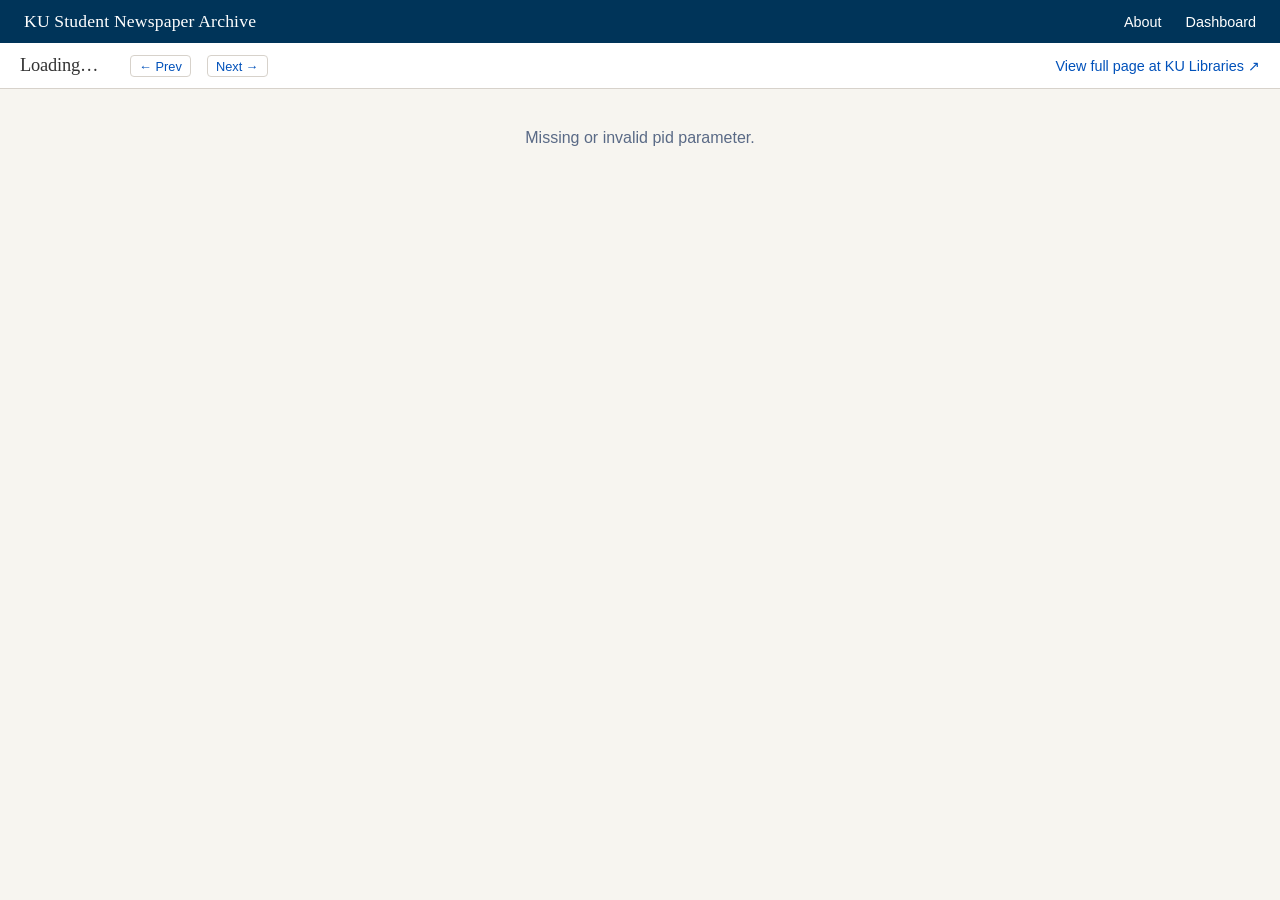
==== commit 4184ac7e: "security/IT fixes, some textual changes" ====
--- a/static/viewer.html
+++ b/static/viewer.html
@@ -4,7 +4,7 @@
   <title>Page viewer — KU Student Newspaper Archive</title>
   <meta charset="utf-8">
   <meta name="viewport" content="width=device-width, initial-scale=1">
-  <link rel="stylesheet" href="/static/custom.css">
+  <link rel="stylesheet" href="custom.css">
   <style>
     * { box-sizing: border-box; }
     body {
@@ -512,6 +512,7 @@
       padding-top: 0.6rem;
       border-top: 1px solid var(--kansan-border, #d7d2cb);
       display: flex;
+      flex-wrap: wrap;
       gap: 0.4rem;
     }
     .vi-action-btn {
@@ -529,6 +530,23 @@
     .vi-action-btn:hover {
       background: var(--kansan-accent, #0051ba);
       color: #fff;
+    }
+    /* Flag button: quieter than Download so the two don't compete */
+    .vi-flag-btn {
+      font-family: inherit;
+      border-color: var(--kansan-border, #d7d2cb);
+      color: var(--kansan-muted, #5a6a86);
+    }
+    .vi-flag-btn:hover {
+      background: var(--kansan-bg, #f7f5f0);
+      border-color: var(--kansan-muted, #5a6a86);
+      color: var(--kansan-text, #333333);
+    }
+    .vi-flag-btn:disabled {
+      background: none;
+      border-color: var(--kansan-border, #d7d2cb);
+      color: var(--kansan-muted, #5a6a86);
+      cursor: default;
     }
 
     .vi-field { margin-bottom: 0.6rem; }
@@ -796,6 +814,7 @@
 
   <script>
   (function () {
+    var BASE = location.pathname.replace(/static\/viewer\.html$/, '');
     var params = new URLSearchParams(location.search);
     var pid           = params.get('pid');
     var arrivalBbox   = params.get('bbox') || '';
@@ -808,7 +827,7 @@
       errorEl.style.display = 'block';
       document.getElementById('layout').style.display = 'none';
     }
-    if (!pid) { fail('Missing pid parameter.'); return; }
+    if (!pid || !/^ku-udk:\d+$/.test(pid)) { fail('Missing or invalid pid parameter.'); return; }
 
     // ---- DOM refs ----
     var img         = document.getElementById('page-img');
@@ -1138,10 +1157,10 @@
     // named_entity_search: name + entity_type).
     function tagHref(kind, term) {
       if (kind === 'subject') {
-        return '/kansan/subject_search?subject=' + encodeURIComponent(term);
+        return BASE + 'kansan/subject_search?subject=' + encodeURIComponent(term);
       }
       if (kind === 'entity') {
-        return '/kansan/named_entity_search?entity_type=&name=' +
+        return BASE + 'kansan/named_entity_search?entity_type=&name=' +
                encodeURIComponent(term);
       }
       return null;
@@ -1217,6 +1236,36 @@
       });
     }
 
+    // ---- Flag an OCR line for staff to reprocess ----
+    // Sends only the OCR id; the server looks up the text and bbox itself.
+    function buildFlagButton(item) {
+      var btn = el('button', 'vi-action-btn vi-flag-btn', 'Flag text error');
+      btn.setAttribute('type', 'button');
+      btn.title = 'Let archive staff know this text has errors';
+
+      function finish(label) { btn.textContent = label; btn.disabled = true; }
+
+      btn.addEventListener('click', function () {
+        btn.disabled = true;
+        btn.textContent = 'Sending\u2026';
+        fetch(BASE + '-/flag-ocr', {
+          method: 'POST',
+          headers: { 'Content-Type': 'application/json' },
+          body: JSON.stringify({ ocr_id: item.id })
+        })
+          .then(function (r) {
+            if (r.status === 429) return finish('Too many flags. Try again later.');
+            if (!r.ok) throw new Error('HTTP ' + r.status);
+            finish('Flagged \u2713');
+          })
+          .catch(function () {
+            btn.disabled = false;
+            btn.textContent = 'Not sent. Try again';
+          });
+      });
+      return btn;
+    }
+
     // ---- Detail / rows ----
     function buildDetail(item) {
       var d = el('div', 'vi-detail');
@@ -1260,9 +1309,10 @@
         }
       }
 
+      var actions = el('div', 'vi-detail-actions');
+
       // Prominent action: download the region image (real bboxes only).
       if (item.bbox && !item.bboxBorrowed) {
-        var actions = el('div', 'vi-detail-actions');
         var dl = el('a', 'vi-action-btn', 'Download region image \u2197');
         dl.href = regionUrl(item.bbox);
         dl.target = '_blank';
@@ -1285,9 +1335,12 @@
             .catch(function () { window.open(dl.href, '_blank', 'noopener'); });
         });
         actions.appendChild(dl);
-        d.appendChild(actions);
       }
 
+      // OCR lines only: let visitors flag bad text for staff to reprocess.
+      if (item.type === 'ocr') actions.appendChild(buildFlagButton(item));
+
+      if (actions.children.length) d.appendChild(actions);
       return d;
     }
 
@@ -1356,7 +1409,7 @@
                  fullPageUrl + ' (Accessed ' + todayLong() + ').';
 
       document.getElementById('cite-text').innerHTML =
-        titleHtml + '<em>' + esc(paper) + '</em>, ' + esc(dateStr) + tail;
+        titleHtml + '<em>' + esc(paper) + '</em>, ' + esc(dateStr) + esc(tail);
       document.getElementById('cite-text').dataset.plain =
         titlePlain + paper + ', ' + dateStr + tail;
 
@@ -1592,7 +1645,7 @@
     function jSafe(url) { return j(url).catch(function () { return { rows: [] }; }); }
     var P = encodeURIComponent(pid);
 
-    jSafe('/kansan/pages/' + pid + '.json?_shape=objects')
+    jSafe(BASE + 'kansan/pages/' + pid + '.json?_shape=objects')
       .then(function (d) {
         var page = (d.rows && d.rows[0]) || {};
         var lbl = [page.paper_name, page.volume ? 'Vol. ' + page.volume : '',
@@ -1608,10 +1661,10 @@
         updateCitation();           // page-level citation until something is selected
 
         return Promise.all([
-          jSafe('/kansan/items_for_page.json?_shape=objects&pid=' + P),
-          jSafe('/kansan/ads_for_page.json?_shape=objects&pid=' + P),
-          jSafe('/kansan/ocr_for_page.json?_shape=objects&pid=' + P),
-          date ? jSafe('/kansan/pages_by_date.json?_shape=objects&date_prefix=' + encodeURIComponent(date))
+          jSafe(BASE + 'kansan/items_for_page.json?_shape=objects&pid=' + P),
+          jSafe(BASE + 'kansan/ads_for_page.json?_shape=objects&pid=' + P),
+          jSafe(BASE + 'kansan/ocr_for_page.json?_shape=objects&pid=' + P),
+          date ? jSafe(BASE + 'kansan/pages_by_date.json?_shape=objects&date_prefix=' + encodeURIComponent(date))
                : Promise.resolve({ rows: [] })
         ]);
       })
--- a/static/custom.css
+++ b/static/custom.css
@@ -53,6 +53,102 @@
    a { color: var(--kansan-accent); }
    a:hover { color: var(--kansan-accent-hover); }
 
+/* ── Site header ── */
+.site-header {
+    display: flex;
+    align-items: center;
+    justify-content: space-between;
+    padding: 0.7rem 1.5rem;
+    background: #003459;  /* KU Night */
+    color: white;
+}
+
+.site-title {
+    font-family: var(--kansan-serif);
+    font-size: 1.1rem;
+    font-weight: 400;
+    color: white;
+    text-decoration: none;
+    letter-spacing: 0.01em;
+}
+
+.site-title:hover {
+    color: rgba(255, 255, 255, 0.85);
+}
+
+.site-nav {
+    display: flex;
+    gap: 1.5rem;
+    font-size: 0.9rem;
+}
+
+.site-nav a {
+    color: rgba(255, 255, 255, 0.85);
+    text-decoration: none;
+}
+
+.site-nav a:hover {
+    color: white;
+}
+
+/* Current page: an underline rather than a colour shift, so it reads
+   on the dark header without relying on colour alone. */
+.site-nav a[aria-current="page"] {
+    color: white;
+    text-decoration: underline;
+    text-underline-offset: 5px;
+    text-decoration-thickness: 2px;
+}
+
+.site-nav a:focus-visible {
+    outline: 2px solid white;
+    outline-offset: 3px;
+    border-radius: 2px;
+}
+
+/* ── Hide Datasette's native header (breadcrumbs, hamburger).
+   Our .site-header replaces it. Kept in DOM for Datasette internals. ── */
+header.hd {
+    display: none;
+}
+
+/* ── Fix link color specificity inside site-header.
+   Datasette's app.css or existing `a` rules can win otherwise. ── */
+.site-header a,
+.site-header a:hover {
+    color: white;
+    text-decoration: none;
+}
+
+.site-title:hover,
+.site-nav a:hover {
+    color: rgba(255, 255, 255, 0.85);
+}
+
+/* ── AI notice — slim footer strip ── */
+.ai-notice {
+    padding: 0.5rem 1.5rem;
+    font-size: 0.8rem;
+    color: rgba(255, 255, 255, 0.7);
+    text-align: center;
+    border-bottom: 1px solid rgba(255, 255, 255, 0.15);
+}
+
+.ai-notice a {
+    color: rgba(255, 255, 255, 0.9);
+    text-decoration: underline;
+}
+
+.ai-notice a:hover {
+    color: white;
+}
+
+/* Hide the footer element entirely on the homepage — both blocks are suppressed
+   there so it would otherwise render as an empty styled bar */
+body.index footer.ft {
+    display: none;
+}
+
    /* ============================================================
       Homepage (body.index)
       ============================================================ */
@@ -111,7 +207,7 @@
 
    body.index .search-form:focus-within {
        border-color: var(--kansan-accent);
-       box-shadow: 0 0 0 3px #7a2222;
+       box-shadow: 0 0 0 3px rgba(0, 81, 186, 0.18);
    }
 
    body.index .search-form input[type="search"] {
@@ -207,6 +303,152 @@
     display: none;
 } */
 
+/* ── Homepage AI notice block (below search form) ── */
+body.index .ai-notice-block {
+    max-width: 600px;
+    margin: 4rem auto 0;
+    font-size: 0.85rem;
+    color: var(--kansan-muted);
+    text-align: center;
+    line-height: 1.5;
+}
+
+body.index .ai-notice-block a {
+    color: var(--kansan-accent);
+    text-decoration: none;
+    font-weight: 500;
+}
+
+body.index .ai-notice-block a:hover {
+    text-decoration: underline;
+}
+
+/* ============================================================
+   homepage tiles
+   ============================================================ */
+
+/* Tile row — 3 equal tiles, stacks on narrow screens */
+.home-tiles {
+    display: grid;
+    gap: 1rem;
+
+}
+
+body.index .home-tiles {
+  grid-template-columns: repeat(3, 1fr);
+  margin: 5rem auto 3rem;
+  max-width: 900px;
+}
+
+body.db-kansan .home-tiles {
+  grid-template-columns: repeat(4, 1fr);
+  margin: 3rem auto 3rem;
+  max-width: 90%;
+}
+
+.home-tiles a { text-decoration: none; }
+
+@media (max-width: 720px) {
+    .home-tiles { grid-template-columns: 1fr; }
+}
+
+.home-tile {
+    display: block;
+    padding: 1.25rem 1.25rem 1.1rem;
+    background: var(--kansan-surface);
+    border: 1px solid var(--kansan-border);
+    border-radius: 6px;
+    text-decoration: none;
+    color: inherit;
+    transition: transform 0.12s ease, box-shadow 0.12s ease, border-color 0.12s ease;
+}
+
+.home-tile:hover, .home-tile:focus-visible {
+    transform: translateY(-2px);
+    box-shadow: 0 4px 14px rgba(0,0,0,0.08);
+    border-color: var(--kansan-accent);
+}
+
+/* Keyboard focus needs an indicator that doesn't rely on a 1px colour shift */
+.home-tile:focus-visible {
+    outline: 2px solid var(--kansan-accent);
+    outline-offset: 3px;
+}
+
+@media (prefers-reduced-motion: reduce) {
+    .home-tile { transition: none; }
+    .home-tile:hover, .home-tile:focus-visible { transform: none; }
+}
+
+.home-tile h2 {
+    font-family: var(--kansan-serif);
+    font-size: 1.15rem;
+    font-weight: 500;
+    margin: 0 0 0.4rem;
+    color: var(--kansan-text);
+}
+
+.home-tile p {
+    margin: 0;
+    font-size: 0.88rem;
+    line-height: 1.45;
+    color: var(--kansan-muted);
+}
+
+#home-tile-today, #home-tile-data,
+#home-tile-map {
+  position: relative;
+}
+
+#home-tile-today::before, #home-tile-data::before,
+#home-tile-map::before {
+  content: "";
+  position: absolute;
+  top: 0;
+  right: 0;
+  width: 45%;
+  height: 75%;
+  background-position: bottom right;
+  background-repeat: no-repeat;
+  background-size: contain;
+  opacity: 0.6;
+  border-radius: inherit;
+}
+
+#home-tile-today::before {background-image: url("/static/assets/sunflower.png");}
+#home-tile-data::before {background-image: url("/static/assets/data.png");}
+#home-tile-map::before {background-image: url("/static/assets/spark.png");}
+
+/* Lighter text links below the tiles */
+.home-links {
+    max-width: 900px;
+    margin: 0 auto 1.5rem;
+    text-align: center;
+    font-size: 0.9rem;
+}
+
+.home-links a {
+    color: var(--kansan-accent);
+    text-decoration: none;
+}
+
+.home-links a:hover { text-decoration: underline; }
+
+#container-footer { position: relative; width: 100%;}
+#container-footer::before {
+  content: "";
+  position: absolute;
+  right: 0;
+  top: 0;
+  background-image: url("/static/assets/seal.png");
+  background-position: right;
+  background-repeat: no-repeat;
+  background-size:  contain;
+  opacity: 0.5;
+  height: 150px;
+  width: 150px;
+}
+
    /* ============================================================
       Search results — layout
       ============================================================ */
@@ -238,7 +480,7 @@
    .search-top input[type="search"]:focus {
        outline: none;
        border-color: var(--kansan-accent);
-       box-shadow: 0 0 0 3px #7a2222;
+       box-shadow: 0 0 0 3px rgba(0, 81, 186, 0.18);
    }
 
    .search-top .search-btn {
@@ -370,7 +612,7 @@
    .filter-field select:focus {
        outline: none;
        border-color: var(--kansan-accent);
-       box-shadow: 0 0 0 3px #7a2222;
+       box-shadow: 0 0 0 3px rgba(0, 81, 186, 0.18);
    }
 
    .sidebar-btn {
@@ -607,7 +849,7 @@
   .results-header select:focus {
       outline: none;
       border-color: var(--kansan-accent);
-      box-shadow: 0 0 0 3px #7a2222;
+      box-shadow: 0 0 0 3px rgba(0, 81, 186, 0.18);
   }
 
   .clear-filters {
@@ -813,7 +1055,7 @@
 .facet-all-input:focus {
     outline: none;
     border-color: var(--kansan-accent);
-    box-shadow: 0 0 0 3px #7a2222;
+    box-shadow: 0 0 0 3px rgba(0, 81, 186, 0.18);
 }
 
 /* Facet box: force full width past Datasette's generic input rules.
@@ -881,325 +1123,219 @@
 }
 
 /* ============================================================
-   ADDITIONS — append to end of custom.css
+   Search: empty state
+   Shown in place of results when a query matches nothing. Each
+   tip is a live link that runs a broader search.
    ============================================================ */
 
-/* ── Site header ── */
-.site-header {
-    display: flex;
-    align-items: center;
-    justify-content: space-between;
-    padding: 0.7rem 1.5rem;
-    background: #003459;  /* KU Night */
-    color: white;
-}
-
-.site-title {
+.no-results {
+    margin: 1.5rem 0 2rem;
+    padding: 1.25rem 1.5rem;
+    background: var(--kansan-surface);
+    border: 1px solid var(--kansan-border);
+    border-left: 3px solid var(--kansan-accent);
+    border-radius: 6px;
+    max-width: 46rem;
+}
+
+.no-results-lead {
+    margin: 0 0 0.6rem;
     font-family: var(--kansan-serif);
-    font-size: 1.1rem;
-    font-weight: 400;
-    color: white;
-    text-decoration: none;
-    letter-spacing: 0.01em;
-}
-
-.site-title:hover {
-    color: rgba(255, 255, 255, 0.85);
-}
-
-.site-nav {
-    display: flex;
-    gap: 1.5rem;
+    font-size: 1rem;
+    color: var(--kansan-text);
+}
+
+.no-results-tips {
+    margin: 0;
+    padding-left: 1.1rem;
     font-size: 0.9rem;
-}
-
-.site-nav a {
-    color: rgba(255, 255, 255, 0.85);
-    text-decoration: none;
-}
-
-.site-nav a:hover {
-    color: white;
-}
-
-/* Current page: an underline rather than a colour shift, so it reads
-   on the dark header without relying on colour alone. */
-.site-nav a[aria-current="page"] {
-    color: white;
-    text-decoration: underline;
-    text-underline-offset: 5px;
-    text-decoration-thickness: 2px;
-}
-
-.site-nav a:focus-visible {
-    outline: 2px solid white;
-    outline-offset: 3px;
+    line-height: 1.6;
+    color: var(--kansan-muted);
+}
+
+.no-results-tips li + li { margin-top: 0.45rem; }
+.no-results-tips strong { color: var(--kansan-text); font-weight: 600; }
+
+/* ============================================================
+   Search results: refinement links in the card meta line
+   Source / category / date each narrow the current search.
+   ============================================================ */
+
+.result-refine { text-decoration: none; }
+
+/* The source badge is already a solid chip — keep its shape, lift on hover */
+a.result-source:hover, a.result-source:focus-visible {
+    background: var(--kansan-accent);
+}
+a.result-source { color: #fff; }
+
+.result-category {
+    color: var(--kansan-muted);
+    border-bottom: 1px dotted var(--kansan-border);
+}
+
+a.result-category:hover, a.result-category:focus-visible,
+a.result-date:hover, a.result-date:focus-visible {
+    color: var(--kansan-accent);
+    border-bottom-color: var(--kansan-accent);
+}
+
+a.result-date {
+    color: var(--kansan-muted);
+    border-bottom: 1px dotted transparent;
+}
+
+.result-refine:focus-visible {
+    outline: 2px solid var(--kansan-accent);
+    outline-offset: 2px;
     border-radius: 2px;
 }
 
-/* ── AI notice — slim footer strip ── */
-.ai-notice {
-    padding: 0.5rem 1.5rem;
-    font-size: 0.8rem;
-    color: rgba(255, 255, 255, 0.7);
-    text-align: center;
-    border-bottom: 1px solid rgba(255, 255, 255, 0.15);
-}
-
-.ai-notice a {
-    color: rgba(255, 255, 255, 0.9);
-    text-decoration: underline;
-}
-
-.ai-notice a:hover {
-    color: white;
-}
-
-/* ── About page ── */
-.about-content {
-    max-width: 90%;
-    margin: 0 auto;
-    padding: 3rem 1.5rem 4rem;
-}
-
-.about-ai {
-    max-width: 80%;
-    border: 1px solid var(--kansan-border);
-    border-radius: 20px;
-    padding: 0.5rem 1.5rem;
-    margin: 1rem auto 1.5rem;
-    text-align: center;
-}
-
-.about-content h1 {
-    font-size: 2.25rem;
-    font-weight: 400;
-    margin: 0 0 1.5rem;
-}
-
-.about-content h2 {
-    font-size: 1.4rem;
-    font-weight: 500;
-    margin: 2.5rem 0 0.75rem;
-    padding-top: 2rem;
-    border-top: 1px solid var(--kansan-border);
-}
-
-.about-content h3
-.about-ai h3 {
-    font-size: 1.1rem;
-    font-weight: 500;
-    margin: 1.75rem 0 0.5rem;
-}
-
-.about-content p {
-    line-height: 1.7;
-    margin: 0 0 1rem;
-}
-
-.about-content ul {
-    margin: 0.5rem 0 1rem 1.5rem;
-    line-height: 1.7;
-}
-
-.about-content li {
-    margin-bottom: 0.4rem;
-}
-
-.about-table {
-    width: 100%;
-    max-width: 760px;
-    border-collapse: collapse;
-    margin: 1rem 0 1.5rem;
-    font-size: 0.95rem;
-}
-
-.about-table th {
-    text-align: left;
-    padding: 0.5rem 0.75rem;
-    border-bottom: 2px solid var(--kansan-border);
+/* Example term shown on a guided-search tile, so the click is predictable */
+.home-tile-eg {
+    margin: 0.5rem 0 0;
+    font-size: 0.78rem;
+    color: var(--kansan-muted);
+}
+.home-tile-eg strong {
+    color: var(--kansan-accent);
+    font-weight: 600;
+}
+
+/* ============================================================
+   Data page (body.db-kansan)
+   Section headings, the collapsible full index, and the
+   export note. Moved here from an inline <style> block in
+   templates/database-kansan.html.
+   ============================================================ */
+
+.data-section-h {
     font-family: var(--kansan-serif);
     font-weight: 500;
-}
-
-.about-table td {
-    padding: 0.45rem 0.75rem;
-    border-bottom: 1px solid var(--kansan-border);
-}
-
-.about-table tr:last-child td {
-    border-bottom: none;
-}
-
-/* ── Homepage AI notice block (below search form) ── */
-body.index .ai-notice-block {
-    max-width: 600px;
-    margin: 4rem auto 0;
+    font-size: 1.2rem;
+    margin: 2.5rem 0 0.75rem;
+}
+
+/* Qualifier inside a section heading — reads as a caption, not a title */
+.data-section-note {
+    color: var(--kansan-muted);
+    font-weight: 400;
+    font-size: 0.9rem;
+}
+
+/* Collapsible "Full database index" — the escape hatch to Datasette's
+   own database page, set apart from the curated sections above it. */
+.data-fullindex {
+    margin-top: 3rem;
+    border-top: 1px solid var(--kansan-border);
+    padding-top: 0.5rem;
+}
+
+.data-fullindex > summary {
+    cursor: pointer;
+    color: var(--kansan-accent);
+    font-weight: 500;
+    padding: 0.5rem 0;
+}
+
+.data-fullindex > summary:hover { color: var(--kansan-accent-hover); }
+
+.data-fullindex > summary:focus-visible {
+    outline: 2px solid var(--kansan-accent);
+    outline-offset: 2px;
+    border-radius: 3px;
+}
+
+/* Datasette's default page reappears inside the <details>; inset it so it
+   reads as a nested panel rather than a second page competing with ours. */
+.data-fullindex[open] > :not(summary) {
+    margin-top: 0.5rem;
+    padding-left: 1rem;
+    border-left: 2px solid var(--kansan-border);
+}
+
+/* ============================================================
+   Data page: conventions list, API examples, code sample
+   ============================================================ */
+
+.data-conventions {
+    max-width: 52rem;
+    margin: 0 0 1rem;
+}
+
+.data-conventions dl { margin: 0; }
+
+.data-conventions dt {
+    font-family: var(--kansan-serif);
+    font-size: 1rem;
+    font-weight: 500;
+    color: var(--kansan-text);
+    margin-top: 1.1rem;
+}
+
+.data-conventions dd {
+    margin: 0.3rem 0 0;
+    font-size: 0.9rem;
+    line-height: 1.6;
+    color: var(--kansan-muted);
+}
+
+.data-conventions dd ul {
+    margin: 0.4rem 0 0;
+    padding-left: 1.1rem;
+}
+
+.data-conventions dd li { margin-bottom: 0.2rem; }
+
+.data-lead {
+    max-width: 52rem;
+    font-size: 0.9rem;
+    color: var(--kansan-muted);
+    margin: 0 0 0.6rem;
+}
+
+.data-examples {
+    margin: 0 0 1.25rem;
+    padding-left: 1.1rem;
     font-size: 0.85rem;
-    color: var(--kansan-muted);
-    text-align: center;
-    line-height: 1.5;
-}
-
-body.index .ai-notice-block a {
-    color: var(--kansan-accent);
-    text-decoration: none;
-    font-weight: 500;
-}
-
-body.index .ai-notice-block a:hover {
-    text-decoration: underline;
-}
-
-/* ── Hide Datasette's native header (breadcrumbs, hamburger).
-   Our .site-header replaces it. Kept in DOM for Datasette internals. ── */
-header.hd {
-    display: none;
-}
-
-/* ── Fix link color specificity inside site-header.
-   Datasette's app.css or existing `a` rules can win otherwise. ── */
-.site-header a,
-.site-header a:hover {
-    color: white;
-    text-decoration: none;
-}
-
-.site-title:hover,
-.site-nav a:hover {
-    color: rgba(255, 255, 255, 0.85);
-}
-
-/* Hide the footer element entirely on the homepage — both blocks are suppressed
-   there so it would otherwise render as an empty styled bar */
-body.index footer.ft {
-    display: none;
-}
-
-/* ============================================================
-   homepage tiles
-   ============================================================ */
-
-/* Tile row — 3 equal tiles, stacks on narrow screens */
-.home-tiles {
-    display: grid;
-    gap: 1rem;
-
-}
-
-body.index .home-tiles {
-  grid-template-columns: repeat(3, 1fr);
-  margin: 5rem auto 3rem;
-  max-width: 900px;
-}
-
-body.db-kansan .home-tiles {
-  grid-template-columns: repeat(4, 1fr);
-  margin: 3rem auto 3rem;
-  max-width: 90%;
-}
-
-.home-tiles a { text-decoration: none; }
-
-@media (max-width: 720px) {
-    .home-tiles { grid-template-columns: 1fr; }
-}
-
-.home-tile {
-    display: block;
-    padding: 1.25rem 1.25rem 1.1rem;
+    line-height: 1.9;
+}
+
+/* Inline code and the sample block share one monospace treatment */
+.data-conventions code,
+.data-lead code,
+.data-examples code,
+.data-code code {
+    font-family: ui-monospace, SFMono-Regular, Menlo, Consolas, monospace;
+    font-size: 0.85em;
+}
+
+.data-conventions code,
+.data-lead code,
+.data-examples code {
     background: var(--kansan-surface);
     border: 1px solid var(--kansan-border);
+    border-radius: 3px;
+    padding: 0.05rem 0.3rem;
+}
+
+.data-code {
+    max-width: 52rem;
+    margin: 0 0 1rem;
+    padding: 0.9rem 1.1rem;
+    background: var(--kansan-surface);
+    border: 1px solid var(--kansan-border);
+    border-left: 3px solid var(--kansan-accent);
     border-radius: 6px;
-    text-decoration: none;
-    color: inherit;
-    transition: transform 0.12s ease, box-shadow 0.12s ease, border-color 0.12s ease;
-}
-
-.home-tile:hover, .home-tile:focus-visible {
-    transform: translateY(-2px);
-    box-shadow: 0 4px 14px rgba(0,0,0,0.08);
-    border-color: var(--kansan-accent);
-}
-
-/* Keyboard focus needs an indicator that doesn't rely on a 1px colour shift */
-.home-tile:focus-visible {
-    outline: 2px solid var(--kansan-accent);
-    outline-offset: 3px;
-}
-
-@media (prefers-reduced-motion: reduce) {
-    .home-tile { transition: none; }
-    .home-tile:hover, .home-tile:focus-visible { transform: none; }
-}
-
-.home-tile h2 {
-    font-family: var(--kansan-serif);
-    font-size: 1.15rem;
-    font-weight: 500;
-    margin: 0 0 0.4rem;
+    overflow-x: auto;
+    line-height: 1.55;
+}
+
+.data-code code {
+    background: none;
+    border: none;
+    padding: 0;
     color: var(--kansan-text);
-}
-
-.home-tile p {
-    margin: 0;
-    font-size: 0.88rem;
-    line-height: 1.45;
-    color: var(--kansan-muted);
-}
-
-#home-tile-today, #home-tile-data,
-#home-tile-map {
-  position: relative;
-}
-
-#home-tile-today::before, #home-tile-data::before,
-#home-tile-map::before {
-  content: "";
-  position: absolute;
-  top: 0;
-  right: 0;
-  width: 45%;
-  height: 75%;
-  background-position: bottom right;
-  background-repeat: no-repeat;
-  background-size: contain;
-  opacity: 0.6;
-  border-radius: inherit;
-}
-
-#home-tile-today::before {background-image: url("/static/assets/sunflower.png");}
-#home-tile-data::before {background-image: url("/static/assets/data.png");}
-#home-tile-map::before {background-image: url("/static/assets/spark.png");}
-
-/* Lighter text links below the tiles */
-.home-links {
-    max-width: 900px;
-    margin: 0 auto 1.5rem;
-    text-align: center;
-    font-size: 0.9rem;
-}
-
-.home-links a {
-    color: var(--kansan-accent);
-    text-decoration: none;
-}
-
-.home-links a:hover { text-decoration: underline; }
-
-#container-footer { position: relative; width: 100%;}
-#container-footer::before {
-  content: "";
-  position: absolute;
-  right: 0;
-  top: 0;
-  background-image: url("/static/assets/seal.png");
-  background-position: right;
-  background-repeat: no-repeat;
-  background-size:  contain;
-  opacity: 0.5;
-  height: 150px;
-  width: 150px;
 }
 
 /* Explote page */
@@ -1242,220 +1378,80 @@
   color: var(--kansan-muted);
 }
 
-/* ============================================================
-   Data page (body.db-kansan)
-   Section headings, the collapsible full index, and the
-   export note. Moved here from an inline <style> block in
-   templates/database-kansan.html.
-   ============================================================ */
-
-.data-section-h {
+/* ── About page ── */
+.about-content {
+    max-width: 90%;
+    margin: 0 auto;
+    padding: 3rem 1.5rem 4rem;
+}
+
+.about-ai {
+    max-width: 80%;
+    border: 1px solid var(--kansan-border);
+    border-radius: 20px;
+    padding: 0.5rem 1.5rem;
+    margin: 1rem auto 1.5rem;
+    text-align: center;
+}
+
+.about-content h1 {
+    font-size: 2.25rem;
+    font-weight: 400;
+    margin: 0 0 1.5rem;
+}
+
+.about-content h2 {
+    font-size: 1.4rem;
+    font-weight: 500;
+    margin: 2.5rem 0 0.75rem;
+    padding-top: 2rem;
+    border-top: 1px solid var(--kansan-border);
+}
+
+.about-content h3,
+.about-ai h3 {
+    font-size: 1.1rem;
+    font-weight: 500;
+    margin: 1.75rem 0 0.5rem;
+}
+
+.about-content p {
+    line-height: 1.7;
+    margin: 0 0 1rem;
+}
+
+.about-content ul {
+    margin: 0.5rem 0 1rem 1.5rem;
+    line-height: 1.7;
+}
+
+.about-content li {
+    margin-bottom: 0.4rem;
+}
+
+.about-table {
+    width: 100%;
+    max-width: 760px;
+    border-collapse: collapse;
+    margin: 1rem 0 1.5rem;
+    font-size: 0.95rem;
+}
+
+.about-table th {
+    text-align: left;
+    padding: 0.5rem 0.75rem;
+    border-bottom: 2px solid var(--kansan-border);
     font-family: var(--kansan-serif);
     font-weight: 500;
-    font-size: 1.2rem;
-    margin: 2.5rem 0 0.75rem;
-}
-
-/* Qualifier inside a section heading — reads as a caption, not a title */
-.data-section-note {
-    color: var(--kansan-muted);
-    font-weight: 400;
-    font-size: 0.9rem;
-}
-
-/* Collapsible "Full database index" — the escape hatch to Datasette's
-   own database page, set apart from the curated sections above it. */
-.data-fullindex {
-    margin-top: 3rem;
-    border-top: 1px solid var(--kansan-border);
-    padding-top: 0.5rem;
-}
-
-.data-fullindex > summary {
-    cursor: pointer;
-    color: var(--kansan-accent);
-    font-weight: 500;
-    padding: 0.5rem 0;
-}
-
-.data-fullindex > summary:hover { color: var(--kansan-accent-hover); }
-
-.data-fullindex > summary:focus-visible {
-    outline: 2px solid var(--kansan-accent);
-    outline-offset: 2px;
-    border-radius: 3px;
-}
-
-/* Datasette's default page reappears inside the <details>; inset it so it
-   reads as a nested panel rather than a second page competing with ours. */
-.data-fullindex[open] > :not(summary) {
-    margin-top: 0.5rem;
-    padding-left: 1rem;
-    border-left: 2px solid var(--kansan-border);
-}
-
-/* ============================================================
-   Search: empty state
-   Shown in place of results when a query matches nothing. Each
-   tip is a live link that runs a broader search.
-   ============================================================ */
-
-.no-results {
-    margin: 1.5rem 0 2rem;
-    padding: 1.25rem 1.5rem;
-    background: var(--kansan-surface);
-    border: 1px solid var(--kansan-border);
-    border-left: 3px solid var(--kansan-accent);
-    border-radius: 6px;
-    max-width: 46rem;
-}
-
-.no-results-lead {
-    margin: 0 0 0.6rem;
-    font-family: var(--kansan-serif);
-    font-size: 1rem;
-    color: var(--kansan-text);
-}
-
-.no-results-tips {
-    margin: 0;
-    padding-left: 1.1rem;
-    font-size: 0.9rem;
-    line-height: 1.6;
-    color: var(--kansan-muted);
-}
-
-.no-results-tips li + li { margin-top: 0.45rem; }
-.no-results-tips strong { color: var(--kansan-text); font-weight: 600; }
-
-/* ============================================================
-   Search results: refinement links in the card meta line
-   Source / category / date each narrow the current search.
-   ============================================================ */
-
-.result-refine { text-decoration: none; }
-
-/* The source badge is already a solid chip — keep its shape, lift on hover */
-a.result-source:hover, a.result-source:focus-visible {
-    background: var(--kansan-accent);
-}
-a.result-source { color: #fff; }
-
-.result-category {
-    color: var(--kansan-muted);
-    border-bottom: 1px dotted var(--kansan-border);
-}
-
-a.result-category:hover, a.result-category:focus-visible,
-a.result-date:hover, a.result-date:focus-visible {
-    color: var(--kansan-accent);
-    border-bottom-color: var(--kansan-accent);
-}
-
-a.result-date {
-    color: var(--kansan-muted);
-    border-bottom: 1px dotted transparent;
-}
-
-.result-refine:focus-visible {
-    outline: 2px solid var(--kansan-accent);
-    outline-offset: 2px;
-    border-radius: 2px;
-}
-
-/* Example term shown on a guided-search tile, so the click is predictable */
-.home-tile-eg {
-    margin: 0.5rem 0 0;
-    font-size: 0.78rem;
-    color: var(--kansan-muted);
-}
-.home-tile-eg strong {
-    color: var(--kansan-accent);
-    font-weight: 600;
-}
-
-/* ============================================================
-   Data page: conventions list, API examples, code sample
-   ============================================================ */
-
-.data-conventions {
-    max-width: 52rem;
-    margin: 0 0 1rem;
-}
-
-.data-conventions dl { margin: 0; }
-
-.data-conventions dt {
-    font-family: var(--kansan-serif);
-    font-size: 1rem;
-    font-weight: 500;
-    color: var(--kansan-text);
-    margin-top: 1.1rem;
-}
-
-.data-conventions dd {
-    margin: 0.3rem 0 0;
-    font-size: 0.9rem;
-    line-height: 1.6;
-    color: var(--kansan-muted);
-}
-
-.data-conventions dd ul {
-    margin: 0.4rem 0 0;
-    padding-left: 1.1rem;
-}
-
-.data-conventions dd li { margin-bottom: 0.2rem; }
-
-.data-lead {
-    max-width: 52rem;
-    font-size: 0.9rem;
-    color: var(--kansan-muted);
-    margin: 0 0 0.6rem;
-}
-
-.data-examples {
-    margin: 0 0 1.25rem;
-    padding-left: 1.1rem;
-    font-size: 0.85rem;
-    line-height: 1.9;
-}
-
-/* Inline code and the sample block share one monospace treatment */
-.data-conventions code,
-.data-lead code,
-.data-examples code,
-.data-code code {
-    font-family: ui-monospace, SFMono-Regular, Menlo, Consolas, monospace;
-    font-size: 0.85em;
-}
-
-.data-conventions code,
-.data-lead code,
-.data-examples code {
-    background: var(--kansan-surface);
-    border: 1px solid var(--kansan-border);
-    border-radius: 3px;
-    padding: 0.05rem 0.3rem;
-}
-
-.data-code {
-    max-width: 52rem;
-    margin: 0 0 1rem;
-    padding: 0.9rem 1.1rem;
-    background: var(--kansan-surface);
-    border: 1px solid var(--kansan-border);
-    border-left: 3px solid var(--kansan-accent);
-    border-radius: 6px;
-    overflow-x: auto;
-    line-height: 1.55;
-}
-
-.data-code code {
-    background: none;
-    border: none;
-    padding: 0;
-    color: var(--kansan-text);
+}
+
+.about-table td {
+    padding: 0.45rem 0.75rem;
+    border-bottom: 1px solid var(--kansan-border);
+}
+
+.about-table tr:last-child td {
+    border-bottom: none;
 }
 
 /* ============================================================
@@ -1537,6 +1533,54 @@
     outline-offset: 2px;
 }
 
+.today-go-btn {
+    padding: 0.4rem 0.8rem;
+    font: inherit;
+    font-size: 0.85rem;
+    color: var(--kansan-accent);
+    background: transparent;
+    border: 1px solid var(--kansan-border);
+    border-radius: 4px;
+    cursor: pointer;
+}
+
+.today-go-btn:hover { background: var(--kansan-bg); }
+
+.today-go-btn:focus-visible {
+    outline: 2px solid var(--kansan-accent);
+    outline-offset: 2px;
+}
+
+/* Mode links (years / exact date / month) — same "underline for current"
+   convention used by the site nav, not a colour-only cue. */
+.today-modes {
+    display: flex;
+    gap: 1.25rem;
+    margin: 0 0 1.5rem;
+    font-size: 0.88rem;
+}
+
+.today-mode-btn {
+    color: var(--kansan-muted);
+    text-decoration: none;
+    padding-bottom: 0.15rem;
+    border-bottom: 2px solid transparent;
+}
+
+.today-mode-btn:hover { color: var(--kansan-accent); }
+
+.today-mode-btn.active {
+    color: var(--kansan-text);
+    font-weight: 500;
+    border-bottom-color: var(--kansan-accent);
+}
+
+.today-mode-btn:focus-visible {
+    outline: 2px solid var(--kansan-accent);
+    outline-offset: 2px;
+    border-radius: 2px;
+}
+
 .today-status {
     padding: 2rem 0;
     text-align: center;
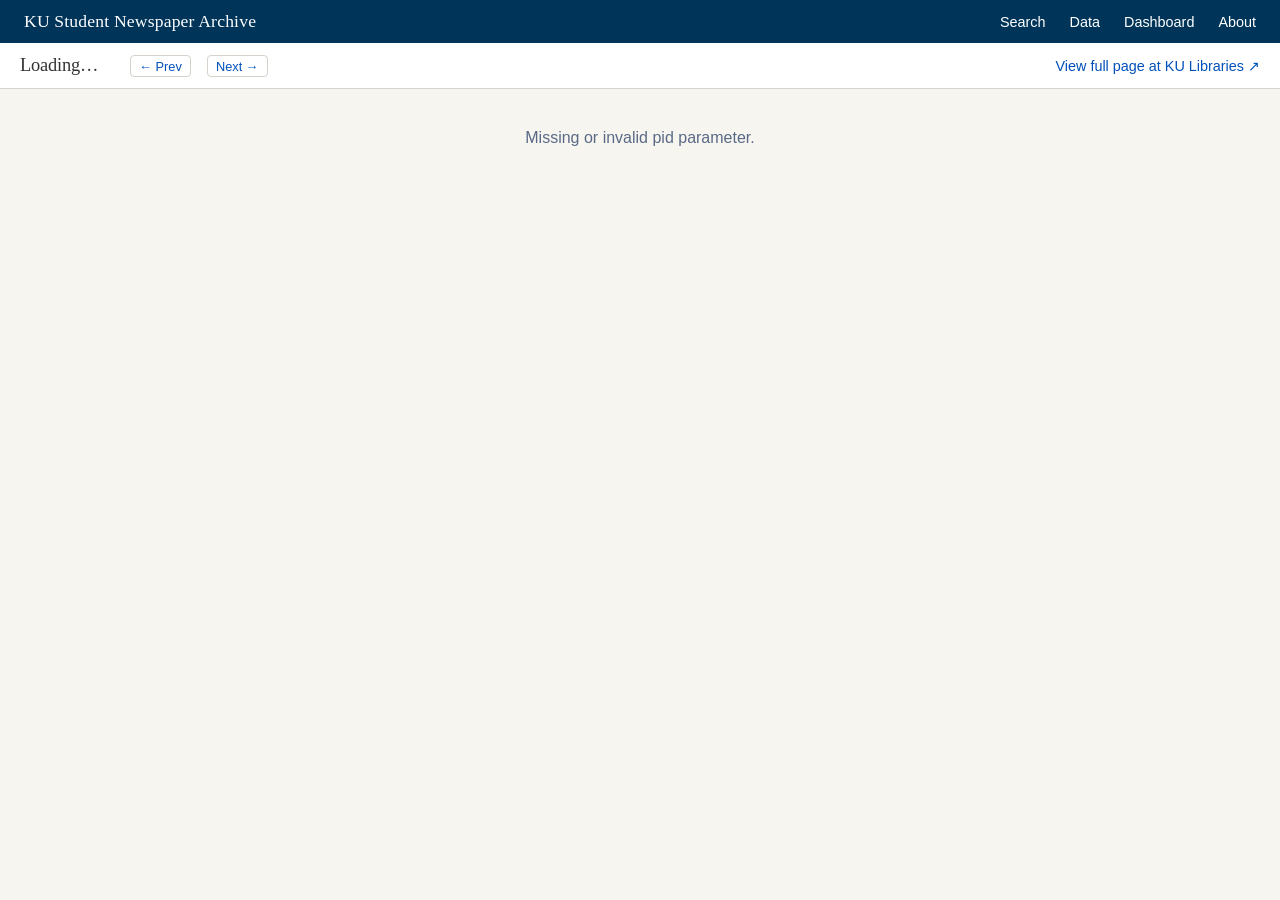
==== commit babdb6a0: "move viewer css to custom.css" ====
--- a/static/viewer.html
+++ b/static/viewer.html
@@ -16,99 +16,6 @@
       height: 100vh;
     }
 
-    /* ---- Header ---- */
-    .vi-header {
-      display: flex;
-      align-items: baseline;
-      gap: 1rem;
-      padding: 0.7rem 1.25rem;
-      background: var(--kansan-surface, #fff);
-      border-bottom: 1px solid var(--kansan-border, #d7d2cb);
-    }
-    .vi-header h1 {
-      font-family: var(--kansan-serif);
-      font-size: 1.15rem;
-      font-weight: 500;
-      margin: 0;
-      color: var(--kansan-text, #333333);
-    }
-
-    .vi-header .vi-extlink {
-      margin-left: auto;
-      color: var(--kansan-accent, #0051ba);
-      text-decoration: none;
-      font-size: 0.9rem;
-      white-space: nowrap;
-    }
-    .vi-header .vi-extlink:hover { text-decoration: underline; }
-
-    /* Prev / next within an issue */
-    .vi-pagenav {
-      display: flex;
-      align-items: center;
-      gap: 0.5rem;
-      margin-left: 1rem;
-    }
-    .vi-pagenav-btn {
-      border: 1px solid var(--kansan-border, #d7d2cb);
-      border-radius: 4px;
-      padding: 0.15rem 0.5rem;
-      font-size: 0.8rem;
-      text-decoration: none;
-      color: var(--kansan-accent, #0051ba);
-      background: #fff;
-      white-space: nowrap;
-    }
-    .vi-pagenav-btn:hover {
-      background: var(--kansan-accent, #0051ba);
-      border-color: var(--kansan-accent, #0051ba);
-      color: #fff;
-    }
-    .vi-pagenav-btn:focus-visible {
-      outline: 2px solid var(--kansan-accent, #0051ba);
-      outline-offset: 2px;
-    }
-    .vi-pagenav-btn[aria-disabled="true"] {
-      color: var(--kansan-muted, #5a6a86);
-      opacity: 0.45;
-      pointer-events: none;
-    }
-    .vi-pagenav-pos {
-      font-size: 0.78rem;
-      color: var(--kansan-muted, #5a6a86);
-      white-space: nowrap;
-    }
-    .vi-back {
-      color: var(--kansan-accent, #0051ba);
-      text-decoration: none;
-      font-size: 0.9rem;
-      white-space: nowrap;
-    }
-    .vi-back:hover { text-decoration: underline; }
-
-    /* ---- Layout ---- */
-    .vi-layout {
-      display: grid;
-      grid-template-columns: 1fr 360px;
-      flex: 1;
-      min-height: 0;
-    }
-
-    /* ---- Image panel ---- */
-    .vi-image {
-      overflow: hidden;        /* positioning context only — inner div scrolls */
-      background: #2a2a2a;
-      position: relative;
-    }
-    .vi-scroll {
-      position: absolute;
-      inset: 0;
-      overflow: auto;
-    }
-    .vi-scroll.mode-pan          { cursor: grab; }
-    .vi-scroll.mode-pan.dragging { cursor: grabbing; }
-    .vi-scroll.mode-select       { cursor: crosshair; }
-
     #img-wrapper { position: relative; display: inline-block; }
     #page-img { display: block; }
     #highlight {
@@ -132,512 +39,16 @@
       pointer-events: none;
       display: none;
     }
-    .vi-loading {
-      position: absolute;
-      top: 50%; left: 50%;
-      transform: translate(-50%, -50%);
-      color: #999;
-      font-size: 0.9rem;
-      white-space: nowrap;
-      z-index: 1;
-      pointer-events: none;
-    }
-
-    /* ---- Control overlay (top-right of image, fixed to visible panel) ---- */
-    .vi-overlay {
-      position: absolute;
-      top: 0.6rem;
-      right: 0.6rem;
-      z-index: 5;
-      display: flex;
-      flex-direction: row;
-      align-items: center;
-      gap: 0.25rem;
-      padding: 0.35rem;
-      background: rgba(28, 28, 28, 0.82);
-      border-radius: 6px;
-      box-shadow: 0 2px 10px rgba(0,0,0,0.35);
-      opacity: 0.45;
-      transition: opacity 0.18s ease;
-    }
-    .vi-image:hover .vi-overlay,
-    .vi-overlay:focus-within { opacity: 1; }
-
-    .vi-ov-sep {
-      width: 1px;
-      align-self: stretch;
-      margin: 0.1rem 0.15rem;
-      background: rgba(255, 255, 255, 0.2);
-    }
-
-    .vi-ov-btn {
-      display: inline-flex;
-      align-items: center;
-      justify-content: center;
-      width: 2rem;
-      height: 2rem;
-      padding: 0;
-      border: 1px solid rgba(255, 255, 255, 0.25);
-      background: rgba(255, 255, 255, 0.08);
-      color: #fff;
-      font: inherit;
-      font-size: 1.1rem;
-      line-height: 1;
-      cursor: pointer;
-      border-radius: 4px;
-    }
-    .vi-ov-btn svg { display: block; }
-    .vi-ov-btn:hover { background: rgba(255, 255, 255, 0.22); }
-    /* Active mode button — light grey, dark icon (monochrome) */
-    .vi-ov-btn[aria-pressed="true"] {
-      background: #d9d9d9;
-      border-color: #d9d9d9;
-      color: #1c1c1c;
-    }
-    .vi-help { position: relative; display: inline-flex; }
-    .vi-help > summary { list-style: none; cursor: pointer; }
-    .vi-help > summary::-webkit-details-marker { display: none; }
-    .vi-help-panel {
-      position: absolute; top: calc(100% + 0.4rem); right: 0; width: 220px;
-      padding: 0.7rem 0.8rem; background: var(--kansan-surface); color: var(--kansan-text);
-      border: 1px solid var(--kansan-border); border-radius: 6px;
-      box-shadow: 0 3px 14px rgba(0,0,0,0.25); font-size: 0.8rem; z-index: 7;
-    }
-    .vi-help-panel strong { display: block; margin-bottom: 0.4rem; }
-    .vi-help-panel dl { display: grid; grid-template-columns: auto 1fr; gap: 0.2rem 0.7rem; margin: 0; }
-    .vi-help-panel dt { color: var(--kansan-muted); white-space: nowrap; }
-    .vi-help-panel dd { margin: 0; }
-
-    /* Confirmation popup for a drawn region */
-    .vi-crop-pop {
-      position: absolute;
-      z-index: 6;
-      background: var(--kansan-surface, #fff);
-      border: 1px solid var(--kansan-border, #d7d2cb);
-      border-radius: 6px;
-      box-shadow: 0 3px 14px rgba(0,0,0,0.25);
-      padding: 0.6rem 0.7rem;
-      font-size: 0.82rem;
-      color: var(--kansan-text, #333);
-      max-width: 220px;
-      display: none;
-    }
-    .vi-crop-pop .vi-crop-dims {
-      color: var(--kansan-muted, #5a6a86);
-      font-size: 0.75rem;
-      margin: 0 0 0.5rem;
-    }
-    .vi-crop-pop .vi-crop-actions { display: flex; gap: 0.4rem; }
-    .vi-crop-pop button {
-      flex: 1;
-      padding: 0.35rem 0.5rem;
-      border-radius: 4px;
-      font: inherit;
-      font-size: 0.8rem;
-      cursor: pointer;
-      border: 1px solid #ccc;
-      background: #f1f1f1;
-      color: #333;
-      white-space: nowrap;
-    }
-    .vi-crop-pop button:hover { background: #e2e2e2; }
-    .vi-crop-pop button.vi-crop-ok {
-      background: #333;
-      border-color: #333;
-      color: #fff;
-    }
-    .vi-crop-pop button.vi-crop-ok:hover { background: #1c1c1c; }
-
-    /* ---- Sidebar ---- */
-    .vi-side {
-      display: flex;
-      flex-direction: column;
-      background: var(--kansan-surface, #fff);
-      border-left: 1px solid var(--kansan-border, #d7d2cb);
-      min-height: 0;
-    }
-
-    .vi-pageinfo {
-      padding: 0.9rem 1.1rem 0.6rem;
-      border-bottom: 1px solid var(--kansan-border, #d7d2cb);
-    }
-    .vi-pageinfo .vi-date {
-      font-family: var(--kansan-serif);
-      font-size: 1rem;
-      color: var(--kansan-text);
-    }
-    .vi-pageinfo .vi-pagelabel {
-      color: var(--kansan-muted);
-      font-size: 0.85rem;
-      margin-top: 0.15rem;
-    }
-
-    .vi-cite-toggle  {
-      display: flex;
-      align-items: center;
-      justify-content: center;
-      gap: 0.4rem;
-      width: 100%;
-      margin-top: 0.7rem;
-      padding: 0.5rem 0.9rem;
-      border: 1px solid var(--kansan-accent, #0051ba);
-      border-radius: 4px;
-      background: var(--kansan-surface, #fff);
-      font: inherit;
-      font-size: 0.88rem;
-      font-weight: 500;
-      color: var(--kansan-accent, #0051ba);
-      cursor: pointer;
-      list-style: none;
-      transition: background 0.12s ease, color 0.12s ease;
-    }
-    .vi-cite-toggle:hover { background: var(--kansan-accent, #0051ba); color: #fff; }
-    .vi-caret { display: inline-block; transition: transform 0.15s;  transform: rotate(180deg); }
-
-    .vi-cite-panel { margin-top: 0.7rem; }
-    .vi-cite-field { margin-bottom: 0.8rem; }
-    .vi-cite-field:last-child { margin-bottom: 0; }
-
-    .vi-cite-text {
-      margin: 0.2rem 0 0.4rem;
-      font-size: 0.82rem;
-      line-height: 1.45;
-      color: var(--kansan-text);
-    }
-    .vi-cite-text em { font-style: italic; }
-
-    .vi-cite-link {
-      display: block;
-      font-size: 0.8rem;
-      color: var(--kansan-accent, #0051ba);
-      word-break: break-all;
-      margin: 0.2rem 0 0.4rem;
-    }
-
-    .vi-copy-btn {
-      padding: 0.3rem 0.6rem;
-      border: 1px solid var(--kansan-border, #d7d2cb);
-      border-radius: 4px;
-      background: var(--kansan-bg, #f7f5f0);
-      font: inherit;
-      font-size: 0.78rem;
-      color: var(--kansan-text);
-      cursor: pointer;
-    }
-    .vi-copy-btn:hover { background: var(--kansan-border, #d7d2cb); }
-    .vi-copy-btn.copied { color: var(--kansan-accent, #0051ba); border-color: var(--kansan-accent, #0051ba); }
-
-    .vi-dl-link {
-      display: inline-block;
-      font-size: 0.82rem;
-      color: var(--kansan-accent, #0051ba);
-      text-decoration: none;
-      margin-top: 0.2rem;
-    }
-    .vi-dl-link:hover { text-decoration: underline; }
-
-    /* Tabs */
-    .vi-tabs {
-      display: flex;
-      flex-wrap: wrap;
-      gap: 0.25rem;
-      padding: 0.6rem 1.1rem 0;
-      border-bottom: 1px solid var(--kansan-border, #d7d2cb);
-    }
-    .vi-tab {
-      border: none;
-      background: none;
-      padding: 0.4rem 0.55rem;
-      font: inherit;
-      font-size: 0.85rem;
-      color: var(--kansan-muted);
-      cursor: pointer;
-      border-bottom: 2px solid transparent;
-      margin-bottom: -1px;
-    }
-    .vi-tab:hover { color: var(--kansan-text); }
-    .vi-tab.active {
-      color: var(--kansan-accent);
-      border-bottom-color: var(--kansan-accent);
-      font-weight: 500;
-    }
-    .vi-tab .vi-tab-count {
-      color: var(--kansan-muted);
-      font-weight: 400;
-      font-size: 0.78rem;
-    }
-
-    /* Filter */
-    .vi-filter { padding: 0.6rem 1.1rem 0.2rem; }
-    .vi-filter input {
-      width: 100%;
-      padding: 0.45rem 0.6rem;
-      border: 1px solid var(--kansan-border, #d7d2cb);
-      border-radius: 4px;
-      background: var(--kansan-bg, #f7f5f0);
-      font: inherit;
-      font-size: 0.85rem;
-    }
-    .vi-filter input:focus {
-      outline: none;
-      border-color: var(--kansan-accent, #0051ba);
-      box-shadow: 0 0 0 3px rgba(0, 81, 186, 0.18);
-    }
-
-    /* List */
-    .vi-list {
-      overflow-y: auto;
-      flex: 1;
-      min-height: 0;
-      padding: 0.4rem 0.6rem;
-    }
-    .vi-empty {
-      color: var(--kansan-muted);
-      font-size: 0.85rem;
-      padding: 1rem 0.5rem;
-      text-align: center;
-    }
-
-    /* AI disclosure — pinned to the bottom of the sidebar */
-    .vi-disclosure {
-      flex: 0 0 auto;
-      /* border-top: 1px solid var(--kansan-border, #d7d2cb); */
-      padding: 0.6rem 1.1rem 0.8rem;
-      background: var(--kansan-surface, #fff);
-    }
-    .vi-questions p {
-      margin: 0.6rem 0 0;
-      font-size: 0.78rem;
-      line-height: 1.45;
-      color: var(--kansan-text);
-    }
-    /* .vi-disclosure a { color: var(--kansan-accent, #0051ba); } */
-
-    .vi-questions > summary {
-      display: flex;
-      align-items: center;
-      justify-content: center;
-      gap: 0.4rem;
-      width: 100%;
-      margin-top: 0.7rem;
-      padding: 0.5rem 0.9rem;
-      /* border: 1px solid var(--kansan-accent, #0051ba);
-      border-radius: 4px; */
-      background: var(--kansan-surface, #fff);
-      font: inherit;
-      font-size: 0.88rem;
-      font-weight: 500;
-      /* color: var(--kansan-accent, #0051ba); */
-      cursor: pointer;
-      list-style: none;
-      transition: background 0.12s ease, color 0.12s ease;
-    }
-
-    .vi-questions > summary:hover { background: var(--kansan-text, #5a6a86); color: #fff; }
-    .vi-questions > summary::-webkit-details-marker { display: none; }
-    .vi-questions[open] > summary .vi-caret { transform: rotate(180deg); }
-
-    .vi-row {
-      border: 1px solid transparent;
-      border-radius: 4px;
-      padding: 0.5rem 0.55rem;
-      cursor: pointer;
-    }
-    .vi-row:hover { background: var(--kansan-bg, #f7f5f0); }
-    .vi-row.selected {
-      background: var(--kansan-bg, #f7f5f0);
-      border-color: var(--kansan-border, #d7d2cb);
-    }
-    .vi-row.current { cursor: default; }
-    .vi-row.current:hover { background: none; }
-    .vi-row-head {
-      display: flex;
-      gap: 0.5rem;
-      align-items: baseline;
-    }
-    .vi-badge {
-      flex-shrink: 0;
-      background: var(--kansan-text);
-      color: #fff;
-      font-size: 0.62rem;
-      font-weight: 500;
-      text-transform: uppercase;
-      letter-spacing: 0.05em;
-      padding: 0.12rem 0.4rem;
-      border-radius: 2px;
-    }
-    .vi-badge.ad   { background: #5a5a5a; }
-    .vi-badge.ocr  { background: #8a8276; }
-    .vi-badge.page { background: var(--kansan-accent, #0051ba); }
-    .vi-row-label {
-      font-size: 0.9rem;
-      color: var(--kansan-text);
-      line-height: 1.3;
-      overflow: hidden;
-      display: -webkit-box;
-      -webkit-line-clamp: 2;
-      -webkit-box-orient: vertical;
-    }
-
-    /* Inline detail */
-    .vi-detail {
-      display: none;
-      position: relative;
-      margin-top: 0.55rem;
-      padding-top: 0.55rem;
-      border-top: 1px solid var(--kansan-border, #d7d2cb);
-      font-size: 0.85rem;
-    }
-    .vi-row.selected .vi-detail { display: block; }
-
-    .vi-detail-close {
-      position: absolute;
-      top: 0.4rem;
-      right: 0;
-      width: 1.4rem;
-      height: 1.4rem;
-      padding: 0;
-      border: none;
-      background: none;
-      color: var(--kansan-muted);
-      font-size: 1rem;
-      line-height: 1;
-      cursor: pointer;
-      border-radius: 3px;
-    }
-    .vi-detail-close:hover { background: var(--kansan-bg, #f7f5f0); color: var(--kansan-text); }
-
-    .vi-detail-actions {
-      margin-top: 0.7rem;
-      padding-top: 0.6rem;
-      border-top: 1px solid var(--kansan-border, #d7d2cb);
-      display: flex;
-      flex-wrap: wrap;
-      gap: 0.4rem;
-    }
-    .vi-action-btn {
-      display: inline-block;
-      padding: 0.35rem 0.7rem;
-      border: 1px solid var(--kansan-accent, #0051ba);
-      border-radius: 4px;
-      background: var(--kansan-surface, #fff);
-      color: var(--kansan-accent, #0051ba);
-      font-size: 0.82rem;
-      font-weight: 500;
-      text-decoration: none;
-      cursor: pointer;
-    }
-    .vi-action-btn:hover {
-      background: var(--kansan-accent, #0051ba);
-      color: #fff;
-    }
-    /* Flag button: quieter than Download so the two don't compete */
-    .vi-flag-btn {
-      font-family: inherit;
-      border-color: var(--kansan-border, #d7d2cb);
-      color: var(--kansan-muted, #5a6a86);
-    }
-    .vi-flag-btn:hover {
-      background: var(--kansan-bg, #f7f5f0);
-      border-color: var(--kansan-muted, #5a6a86);
-      color: var(--kansan-text, #333333);
-    }
-    .vi-flag-btn:disabled {
-      background: none;
-      border-color: var(--kansan-border, #d7d2cb);
-      color: var(--kansan-muted, #5a6a86);
-      cursor: default;
-    }
-
-    .vi-field { margin-bottom: 0.6rem; }
-    .vi-field:last-child { margin-bottom: 0; }
-    .vi-label {
-      font-size: 0.68rem;
-      text-transform: uppercase;
-      letter-spacing: 0.05em;
-      color: var(--kansan-muted);
-      margin-bottom: 0.15rem;
-    }
-    .vi-value { color: var(--kansan-text); line-height: 1.45; }
-    .vi-value.ocr-text { white-space: pre-wrap; }
-
-    .vi-tags { display: flex; flex-wrap: wrap; gap: 0.3rem; }
-    .vi-tag {
-      background: var(--kansan-bg, #f7f5f0);
-      border: 1px solid var(--kansan-border, #d7d2cb);
-      border-radius: 3px;
-      padding: 0.1rem 0.4rem;
-      font-size: 0.78rem;
-      color: var(--kansan-text);
-    }
-    /* Tags that lead somewhere: same chip, but clearly actionable */
-    a.vi-tag-link {
-      text-decoration: none;
-      cursor: pointer;
-      transition: background 0.12s ease, border-color 0.12s ease, color 0.12s ease;
-    }
-    a.vi-tag-link:hover {
-      background: var(--kansan-accent, #0051ba);
-      border-color: var(--kansan-accent, #0051ba);
-      color: #fff;
-    }
-    a.vi-tag-link:focus-visible {
-      outline: 2px solid var(--kansan-accent, #0051ba);
-      outline-offset: 2px;
-    }
-    @media (prefers-reduced-motion: reduce) {
-      a.vi-tag-link { transition: none; }
-    }
-    .vi-note {
-      color: var(--kansan-muted);
-      font-style: italic;
-      font-size: 0.82rem;
-      margin-top: 0.5rem;
-    }
-
-    /* Caption above a list (e.g. Pages tab) */
-    .vi-list-caption {
-      font-size: 0.78rem;
-      color: var(--kansan-muted);
-      padding: 0.3rem 0.55rem 0.5rem;
-    }
-
-    .vi-error {
-      padding: 2.5rem 1.5rem;
-      text-align: center;
-      color: var(--kansan-muted);
-    }
-
-    /* Mobile */
-    @media (max-width: 760px) {
-      .vi-layout {
-        grid-template-columns: 1fr;
-        grid-template-rows: 50vh 1fr;
-      }
-      .vi-side { border-left: none; border-top: 1px solid var(--kansan-border); }
-    }
-
-    /* Visible keyboard focus on custom interactive elements */
-    .vi-tab:focus-visible,
-    .vi-row:focus-visible,
-    .vi-ov-btn:focus-visible,
-    .vi-copy-btn:focus-visible,
-    .vi-action-btn:focus-visible,
-    .vi-detail-close:focus-visible,
-    .vi-cite-toggle:focus-visible,
-    .vi-list:focus-visible {
-      outline: 2px solid var(--kansan-accent, #0051ba);
-      outline-offset: 2px;
-    }
-    a.vi-row { color: inherit; text-decoration: none; display: block; }
   </style>
 </head>
 <body>
   <div class="site-header">
     <a class="site-title" href="/">KU Student Newspaper Archive</a>
     <nav class="site-nav" aria-label="Site navigation">
-      <a href="/about">About</a>
-      <a href="/-/dashboards/kansan">Dashboard</a>
+      <a href="../kansan/search">Search</a>
+      <a href="../kansan">Data</a>
+      <a href="../-/dashboards/kansan">Dashboard</a>
+      <a href="../about">About</a>
     </nav>
   </div>
 
@@ -1152,6 +563,16 @@
       var d = document.createElement('div'); d.textContent = (s == null ? '' : s);
       return d.innerHTML;
     }
+    // pages_by_date orders ascending by pid. For pids > 4000, ascending pid is
+    // REVERSE physical page order (highest pid = page 1); for pids <= 4000,
+    // ascending pid already IS physical page order. A date's pages never
+    // straddle the 4000 boundary, so checking the first pid decides the whole
+    // list.
+    function orderPages(list) {
+      if (!list.length) return list.slice();
+      var firstPidNum = parseInt(String(list[0].pid).split(':').pop(), 10);
+      return firstPidNum > 4000 ? list.slice().reverse() : list.slice();
+    }
     // Each tag links to the canned query built for that dimension. Param names
     // are the ones those queries declare (subject_search: subject;
     // named_entity_search: name + entity_type).
@@ -1552,7 +973,7 @@
     function renderPages(pages) {
       pageListEl.innerHTML = '';
       pageListEl.appendChild(el('div', 'vi-list-caption', 'Pages from this date'));
-      pages.slice().reverse().forEach(function (pg, idx) {
+      orderPages(pages).forEach(function (pg, idx) {
         var isCurrent = (pg.pid === pid);
         var label = 'Page ' + (idx + 1) + ' of ' + pages.length;
         var row;
@@ -1608,7 +1029,7 @@
 
       if (hasPages) {
         renderPages(pages);
-        renderPageNav(pages.slice().reverse());
+        renderPageNav(orderPages(pages));
       }
 
       if (!items.length) {
--- a/static/custom.css
+++ b/static/custom.css
@@ -1202,6 +1202,600 @@
     font-weight: 600;
 }
 
+/* Viewer.html */
+
+/* ---- Header ---- */
+.vi-header {
+  display: flex;
+  align-items: baseline;
+  gap: 1rem;
+  padding: 0.7rem 1.25rem;
+  background: var(--kansan-surface, #fff);
+  border-bottom: 1px solid var(--kansan-border, #d7d2cb);
+}
+.vi-header h1 {
+  font-family: var(--kansan-serif);
+  font-size: 1.15rem;
+  font-weight: 500;
+  margin: 0;
+  color: var(--kansan-text, #333333);
+}
+
+.vi-header .vi-extlink {
+  margin-left: auto;
+  color: var(--kansan-accent, #0051ba);
+  text-decoration: none;
+  font-size: 0.9rem;
+  white-space: nowrap;
+}
+.vi-header .vi-extlink:hover { text-decoration: underline; }
+
+/* Prev / next within an issue */
+.vi-pagenav {
+  display: flex;
+  align-items: center;
+  gap: 0.5rem;
+  margin-left: 1rem;
+}
+.vi-pagenav-btn {
+  border: 1px solid var(--kansan-border, #d7d2cb);
+  border-radius: 4px;
+  padding: 0.15rem 0.5rem;
+  font-size: 0.8rem;
+  text-decoration: none;
+  color: var(--kansan-accent, #0051ba);
+  background: #fff;
+  white-space: nowrap;
+}
+.vi-pagenav-btn:hover {
+  background: var(--kansan-accent, #0051ba);
+  border-color: var(--kansan-accent, #0051ba);
+  color: #fff;
+}
+.vi-pagenav-btn:focus-visible {
+  outline: 2px solid var(--kansan-accent, #0051ba);
+  outline-offset: 2px;
+}
+.vi-pagenav-btn[aria-disabled="true"] {
+  color: var(--kansan-muted, #5a6a86);
+  opacity: 0.45;
+  pointer-events: none;
+}
+.vi-pagenav-pos {
+  font-size: 0.78rem;
+  color: var(--kansan-muted, #5a6a86);
+  white-space: nowrap;
+}
+.vi-back {
+  color: var(--kansan-accent, #0051ba);
+  text-decoration: none;
+  font-size: 0.9rem;
+  white-space: nowrap;
+}
+.vi-back:hover { text-decoration: underline; }
+
+/* ---- Layout ---- */
+.vi-layout {
+  display: grid;
+  grid-template-columns: 1fr 360px;
+  flex: 1;
+  min-height: 0;
+}
+
+/* ---- Image panel ---- */
+.vi-image {
+  overflow: hidden;        /* positioning context only — inner div scrolls */
+  background: #2a2a2a;
+  position: relative;
+}
+.vi-scroll {
+  position: absolute;
+  inset: 0;
+  overflow: auto;
+}
+.vi-scroll.mode-pan          { cursor: grab; }
+.vi-scroll.mode-pan.dragging { cursor: grabbing; }
+.vi-scroll.mode-select       { cursor: crosshair; }
+
+.vi-loading {
+  position: absolute;
+  top: 50%; left: 50%;
+  transform: translate(-50%, -50%);
+  color: #999;
+  font-size: 0.9rem;
+  white-space: nowrap;
+  z-index: 1;
+  pointer-events: none;
+}
+
+/* ---- Control overlay (top-right of image, fixed to visible panel) ---- */
+.vi-overlay {
+  position: absolute;
+  top: 0.6rem;
+  right: 0.6rem;
+  z-index: 5;
+  display: flex;
+  flex-direction: row;
+  align-items: center;
+  gap: 0.25rem;
+  padding: 0.35rem;
+  background: rgba(28, 28, 28, 0.82);
+  border-radius: 6px;
+  box-shadow: 0 2px 10px rgba(0,0,0,0.35);
+  opacity: 0.45;
+  transition: opacity 0.18s ease;
+}
+.vi-image:hover .vi-overlay,
+.vi-overlay:focus-within { opacity: 1; }
+
+.vi-ov-sep {
+  width: 1px;
+  align-self: stretch;
+  margin: 0.1rem 0.15rem;
+  background: rgba(255, 255, 255, 0.2);
+}
+
+.vi-ov-btn {
+  display: inline-flex;
+  align-items: center;
+  justify-content: center;
+  width: 2rem;
+  height: 2rem;
+  padding: 0;
+  border: 1px solid rgba(255, 255, 255, 0.25);
+  background: rgba(255, 255, 255, 0.08);
+  color: #fff;
+  font: inherit;
+  font-size: 1.1rem;
+  line-height: 1;
+  cursor: pointer;
+  border-radius: 4px;
+}
+.vi-ov-btn svg { display: block; }
+.vi-ov-btn:hover { background: rgba(255, 255, 255, 0.22); }
+/* Active mode button — light grey, dark icon (monochrome) */
+.vi-ov-btn[aria-pressed="true"] {
+  background: #d9d9d9;
+  border-color: #d9d9d9;
+  color: #1c1c1c;
+}
+.vi-help { position: relative; display: inline-flex; }
+.vi-help > summary { list-style: none; cursor: pointer; }
+.vi-help > summary::-webkit-details-marker { display: none; }
+.vi-help-panel {
+  position: absolute; top: calc(100% + 0.4rem); right: 0; width: 220px;
+  padding: 0.7rem 0.8rem; background: var(--kansan-surface); color: var(--kansan-text);
+  border: 1px solid var(--kansan-border); border-radius: 6px;
+  box-shadow: 0 3px 14px rgba(0,0,0,0.25); font-size: 0.8rem; z-index: 7;
+}
+.vi-help-panel strong { display: block; margin-bottom: 0.4rem; }
+.vi-help-panel dl { display: grid; grid-template-columns: auto 1fr; gap: 0.2rem 0.7rem; margin: 0; }
+.vi-help-panel dt { color: var(--kansan-muted); white-space: nowrap; }
+.vi-help-panel dd { margin: 0; }
+
+/* Confirmation popup for a drawn region */
+.vi-crop-pop {
+  position: absolute;
+  z-index: 6;
+  background: var(--kansan-surface, #fff);
+  border: 1px solid var(--kansan-border, #d7d2cb);
+  border-radius: 6px;
+  box-shadow: 0 3px 14px rgba(0,0,0,0.25);
+  padding: 0.6rem 0.7rem;
+  font-size: 0.82rem;
+  color: var(--kansan-text, #333);
+  max-width: 220px;
+  display: none;
+}
+.vi-crop-pop .vi-crop-dims {
+  color: var(--kansan-muted, #5a6a86);
+  font-size: 0.75rem;
+  margin: 0 0 0.5rem;
+}
+.vi-crop-pop .vi-crop-actions { display: flex; gap: 0.4rem; }
+.vi-crop-pop button {
+  flex: 1;
+  padding: 0.35rem 0.5rem;
+  border-radius: 4px;
+  font: inherit;
+  font-size: 0.8rem;
+  cursor: pointer;
+  border: 1px solid #ccc;
+  background: #f1f1f1;
+  color: #333;
+  white-space: nowrap;
+}
+.vi-crop-pop button:hover { background: #e2e2e2; }
+.vi-crop-pop button.vi-crop-ok {
+  background: #333;
+  border-color: #333;
+  color: #fff;
+}
+.vi-crop-pop button.vi-crop-ok:hover { background: #1c1c1c; }
+
+/* ---- Sidebar ---- */
+.vi-side {
+  display: flex;
+  flex-direction: column;
+  background: var(--kansan-surface, #fff);
+  border-left: 1px solid var(--kansan-border, #d7d2cb);
+  min-height: 0;
+}
+
+.vi-pageinfo {
+  padding: 0.9rem 1.1rem 0.6rem;
+  border-bottom: 1px solid var(--kansan-border, #d7d2cb);
+}
+.vi-pageinfo .vi-date {
+  font-family: var(--kansan-serif);
+  font-size: 1rem;
+  color: var(--kansan-text);
+}
+.vi-pageinfo .vi-pagelabel {
+  color: var(--kansan-muted);
+  font-size: 0.85rem;
+  margin-top: 0.15rem;
+}
+
+.vi-cite-toggle  {
+  display: flex;
+  align-items: center;
+  justify-content: center;
+  gap: 0.4rem;
+  width: 100%;
+  margin-top: 0.7rem;
+  padding: 0.5rem 0.9rem;
+  border: 1px solid var(--kansan-accent, #0051ba);
+  border-radius: 4px;
+  background: var(--kansan-surface, #fff);
+  font: inherit;
+  font-size: 0.88rem;
+  font-weight: 500;
+  color: var(--kansan-accent, #0051ba);
+  cursor: pointer;
+  list-style: none;
+  transition: background 0.12s ease, color 0.12s ease;
+}
+.vi-cite-toggle:hover { background: var(--kansan-accent, #0051ba); color: #fff; }
+.vi-caret { display: inline-block; transition: transform 0.15s;  transform: rotate(180deg); }
+
+.vi-cite-panel { margin-top: 0.7rem; }
+.vi-cite-field { margin-bottom: 0.8rem; }
+.vi-cite-field:last-child { margin-bottom: 0; }
+
+.vi-cite-text {
+  margin: 0.2rem 0 0.4rem;
+  font-size: 0.82rem;
+  line-height: 1.45;
+  color: var(--kansan-text);
+}
+.vi-cite-text em { font-style: italic; }
+
+.vi-cite-link {
+  display: block;
+  font-size: 0.8rem;
+  color: var(--kansan-accent, #0051ba);
+  word-break: break-all;
+  margin: 0.2rem 0 0.4rem;
+}
+
+.vi-copy-btn {
+  padding: 0.3rem 0.6rem;
+  border: 1px solid var(--kansan-border, #d7d2cb);
+  border-radius: 4px;
+  background: var(--kansan-bg, #f7f5f0);
+  font: inherit;
+  font-size: 0.78rem;
+  color: var(--kansan-text);
+  cursor: pointer;
+}
+.vi-copy-btn:hover { background: var(--kansan-border, #d7d2cb); }
+.vi-copy-btn.copied { color: var(--kansan-accent, #0051ba); border-color: var(--kansan-accent, #0051ba); }
+
+.vi-dl-link {
+  display: inline-block;
+  font-size: 0.82rem;
+  color: var(--kansan-accent, #0051ba);
+  text-decoration: none;
+  margin-top: 0.2rem;
+}
+.vi-dl-link:hover { text-decoration: underline; }
+
+/* Tabs */
+.vi-tabs {
+  display: flex;
+  flex-wrap: wrap;
+  gap: 0.25rem;
+  padding: 0.6rem 1.1rem 0;
+  border-bottom: 1px solid var(--kansan-border, #d7d2cb);
+}
+.vi-tab {
+  border: none;
+  background: none;
+  padding: 0.4rem 0.55rem;
+  font: inherit;
+  font-size: 0.85rem;
+  color: var(--kansan-muted);
+  cursor: pointer;
+  border-bottom: 2px solid transparent;
+  margin-bottom: -1px;
+}
+.vi-tab:hover { color: var(--kansan-text); }
+.vi-tab.active {
+  color: var(--kansan-accent);
+  border-bottom-color: var(--kansan-accent);
+  font-weight: 500;
+}
+.vi-tab .vi-tab-count {
+  color: var(--kansan-muted);
+  font-weight: 400;
+  font-size: 0.78rem;
+}
+
+/* Filter */
+.vi-filter { padding: 0.6rem 1.1rem 0.2rem; }
+.vi-filter input {
+  width: 100%;
+  padding: 0.45rem 0.6rem;
+  border: 1px solid var(--kansan-border, #d7d2cb);
+  border-radius: 4px;
+  background: var(--kansan-bg, #f7f5f0);
+  font: inherit;
+  font-size: 0.85rem;
+}
+.vi-filter input:focus {
+  outline: none;
+  border-color: var(--kansan-accent, #0051ba);
+  box-shadow: 0 0 0 3px rgba(0, 81, 186, 0.18);
+}
+
+/* List */
+.vi-list {
+  overflow-y: auto;
+  flex: 1;
+  min-height: 0;
+  padding: 0.4rem 0.6rem;
+}
+.vi-empty {
+  color: var(--kansan-muted);
+  font-size: 0.85rem;
+  padding: 1rem 0.5rem;
+  text-align: center;
+}
+
+/* AI disclosure — pinned to the bottom of the sidebar */
+.vi-disclosure {
+  flex: 0 0 auto;
+  /* border-top: 1px solid var(--kansan-border, #d7d2cb); */
+  padding: 0.6rem 1.1rem 0.8rem;
+  background: var(--kansan-surface, #fff);
+}
+.vi-questions p {
+  margin: 0.6rem 0 0;
+  font-size: 0.78rem;
+  line-height: 1.45;
+  color: var(--kansan-text);
+}
+/* .vi-disclosure a { color: var(--kansan-accent, #0051ba); } */
+
+.vi-questions > summary {
+  display: flex;
+  align-items: center;
+  justify-content: center;
+  gap: 0.4rem;
+  width: 100%;
+  margin-top: 0.7rem;
+  padding: 0.5rem 0.9rem;
+  /* border: 1px solid var(--kansan-accent, #0051ba);
+  border-radius: 4px; */
+  background: var(--kansan-surface, #fff);
+  font: inherit;
+  font-size: 0.88rem;
+  font-weight: 500;
+  /* color: var(--kansan-accent, #0051ba); */
+  cursor: pointer;
+  list-style: none;
+  transition: background 0.12s ease, color 0.12s ease;
+}
+
+.vi-questions > summary:hover { background: var(--kansan-text, #5a6a86); color: #fff; }
+.vi-questions > summary::-webkit-details-marker { display: none; }
+.vi-questions[open] > summary .vi-caret { transform: rotate(180deg); }
+
+.vi-row {
+  border: 1px solid transparent;
+  border-radius: 4px;
+  padding: 0.5rem 0.55rem;
+  cursor: pointer;
+}
+.vi-row:hover { background: var(--kansan-bg, #f7f5f0); }
+.vi-row.selected {
+  background: var(--kansan-bg, #f7f5f0);
+  border-color: var(--kansan-border, #d7d2cb);
+}
+.vi-row.current { cursor: default; }
+.vi-row.current:hover { background: none; }
+.vi-row-head {
+  display: flex;
+  gap: 0.5rem;
+  align-items: baseline;
+}
+.vi-badge {
+  flex-shrink: 0;
+  background: var(--kansan-text);
+  color: #fff;
+  font-size: 0.62rem;
+  font-weight: 500;
+  text-transform: uppercase;
+  letter-spacing: 0.05em;
+  padding: 0.12rem 0.4rem;
+  border-radius: 2px;
+}
+.vi-badge.ad   { background: #5a5a5a; }
+.vi-badge.ocr  { background: #8a8276; }
+.vi-badge.page { background: var(--kansan-accent, #0051ba); }
+.vi-row-label {
+  font-size: 0.9rem;
+  color: var(--kansan-text);
+  line-height: 1.3;
+  overflow: hidden;
+  display: -webkit-box;
+  -webkit-line-clamp: 2;
+  -webkit-box-orient: vertical;
+}
+
+/* Inline detail */
+.vi-detail {
+  display: none;
+  position: relative;
+  margin-top: 0.55rem;
+  padding-top: 0.55rem;
+  border-top: 1px solid var(--kansan-border, #d7d2cb);
+  font-size: 0.85rem;
+}
+.vi-row.selected .vi-detail { display: block; }
+
+.vi-detail-close {
+  position: absolute;
+  top: 0.4rem;
+  right: 0;
+  width: 1.4rem;
+  height: 1.4rem;
+  padding: 0;
+  border: none;
+  background: none;
+  color: var(--kansan-muted);
+  font-size: 1rem;
+  line-height: 1;
+  cursor: pointer;
+  border-radius: 3px;
+}
+.vi-detail-close:hover { background: var(--kansan-bg, #f7f5f0); color: var(--kansan-text); }
+
+.vi-detail-actions {
+  margin-top: 0.7rem;
+  padding-top: 0.6rem;
+  border-top: 1px solid var(--kansan-border, #d7d2cb);
+  display: flex;
+  flex-wrap: wrap;
+  gap: 0.4rem;
+}
+.vi-action-btn {
+  display: inline-block;
+  padding: 0.35rem 0.7rem;
+  border: 1px solid var(--kansan-accent, #0051ba);
+  border-radius: 4px;
+  background: var(--kansan-surface, #fff);
+  color: var(--kansan-accent, #0051ba);
+  font-size: 0.82rem;
+  font-weight: 500;
+  text-decoration: none;
+  cursor: pointer;
+}
+.vi-action-btn:hover {
+  background: var(--kansan-accent, #0051ba);
+  color: #fff;
+}
+/* Flag button: quieter than Download so the two don't compete */
+.vi-flag-btn {
+  font-family: inherit;
+  border-color: var(--kansan-border, #d7d2cb);
+  color: var(--kansan-muted, #5a6a86);
+}
+.vi-flag-btn:hover {
+  background: var(--kansan-bg, #f7f5f0);
+  border-color: var(--kansan-muted, #5a6a86);
+  color: var(--kansan-text, #333333);
+}
+.vi-flag-btn:disabled {
+  background: none;
+  border-color: var(--kansan-border, #d7d2cb);
+  color: var(--kansan-muted, #5a6a86);
+  cursor: default;
+}
+
+.vi-field { margin-bottom: 0.6rem; }
+.vi-field:last-child { margin-bottom: 0; }
+.vi-label {
+  font-size: 0.68rem;
+  text-transform: uppercase;
+  letter-spacing: 0.05em;
+  color: var(--kansan-muted);
+  margin-bottom: 0.15rem;
+}
+.vi-value { color: var(--kansan-text); line-height: 1.45; }
+.vi-value.ocr-text { white-space: pre-wrap; }
+
+.vi-tags { display: flex; flex-wrap: wrap; gap: 0.3rem; }
+.vi-tag {
+  background: var(--kansan-bg, #f7f5f0);
+  border: 1px solid var(--kansan-border, #d7d2cb);
+  border-radius: 3px;
+  padding: 0.1rem 0.4rem;
+  font-size: 0.78rem;
+  color: var(--kansan-text);
+}
+/* Tags that lead somewhere: same chip, but clearly actionable */
+a.vi-tag-link {
+  text-decoration: none;
+  cursor: pointer;
+  transition: background 0.12s ease, border-color 0.12s ease, color 0.12s ease;
+}
+a.vi-tag-link:hover {
+  background: var(--kansan-accent, #0051ba);
+  border-color: var(--kansan-accent, #0051ba);
+  color: #fff;
+}
+a.vi-tag-link:focus-visible {
+  outline: 2px solid var(--kansan-accent, #0051ba);
+  outline-offset: 2px;
+}
+@media (prefers-reduced-motion: reduce) {
+  a.vi-tag-link { transition: none; }
+}
+.vi-note {
+  color: var(--kansan-muted);
+  font-style: italic;
+  font-size: 0.82rem;
+  margin-top: 0.5rem;
+}
+
+/* Caption above a list (e.g. Pages tab) */
+.vi-list-caption {
+  font-size: 0.78rem;
+  color: var(--kansan-muted);
+  padding: 0.3rem 0.55rem 0.5rem;
+}
+
+.vi-error {
+  padding: 2.5rem 1.5rem;
+  text-align: center;
+  color: var(--kansan-muted);
+}
+
+/* Mobile */
+@media (max-width: 760px) {
+  .vi-layout {
+    grid-template-columns: 1fr;
+    grid-template-rows: 50vh 1fr;
+  }
+  .vi-side { border-left: none; border-top: 1px solid var(--kansan-border); }
+}
+
+/* Visible keyboard focus on custom interactive elements */
+.vi-tab:focus-visible,
+.vi-row:focus-visible,
+.vi-ov-btn:focus-visible,
+.vi-copy-btn:focus-visible,
+.vi-action-btn:focus-visible,
+.vi-detail-close:focus-visible,
+.vi-cite-toggle:focus-visible,
+.vi-list:focus-visible {
+  outline: 2px solid var(--kansan-accent, #0051ba);
+  outline-offset: 2px;
+}
+a.vi-row { color: inherit; text-decoration: none; display: block; }
+
 /* ============================================================
    Data page (body.db-kansan)
    Section headings, the collapsible full index, and the
